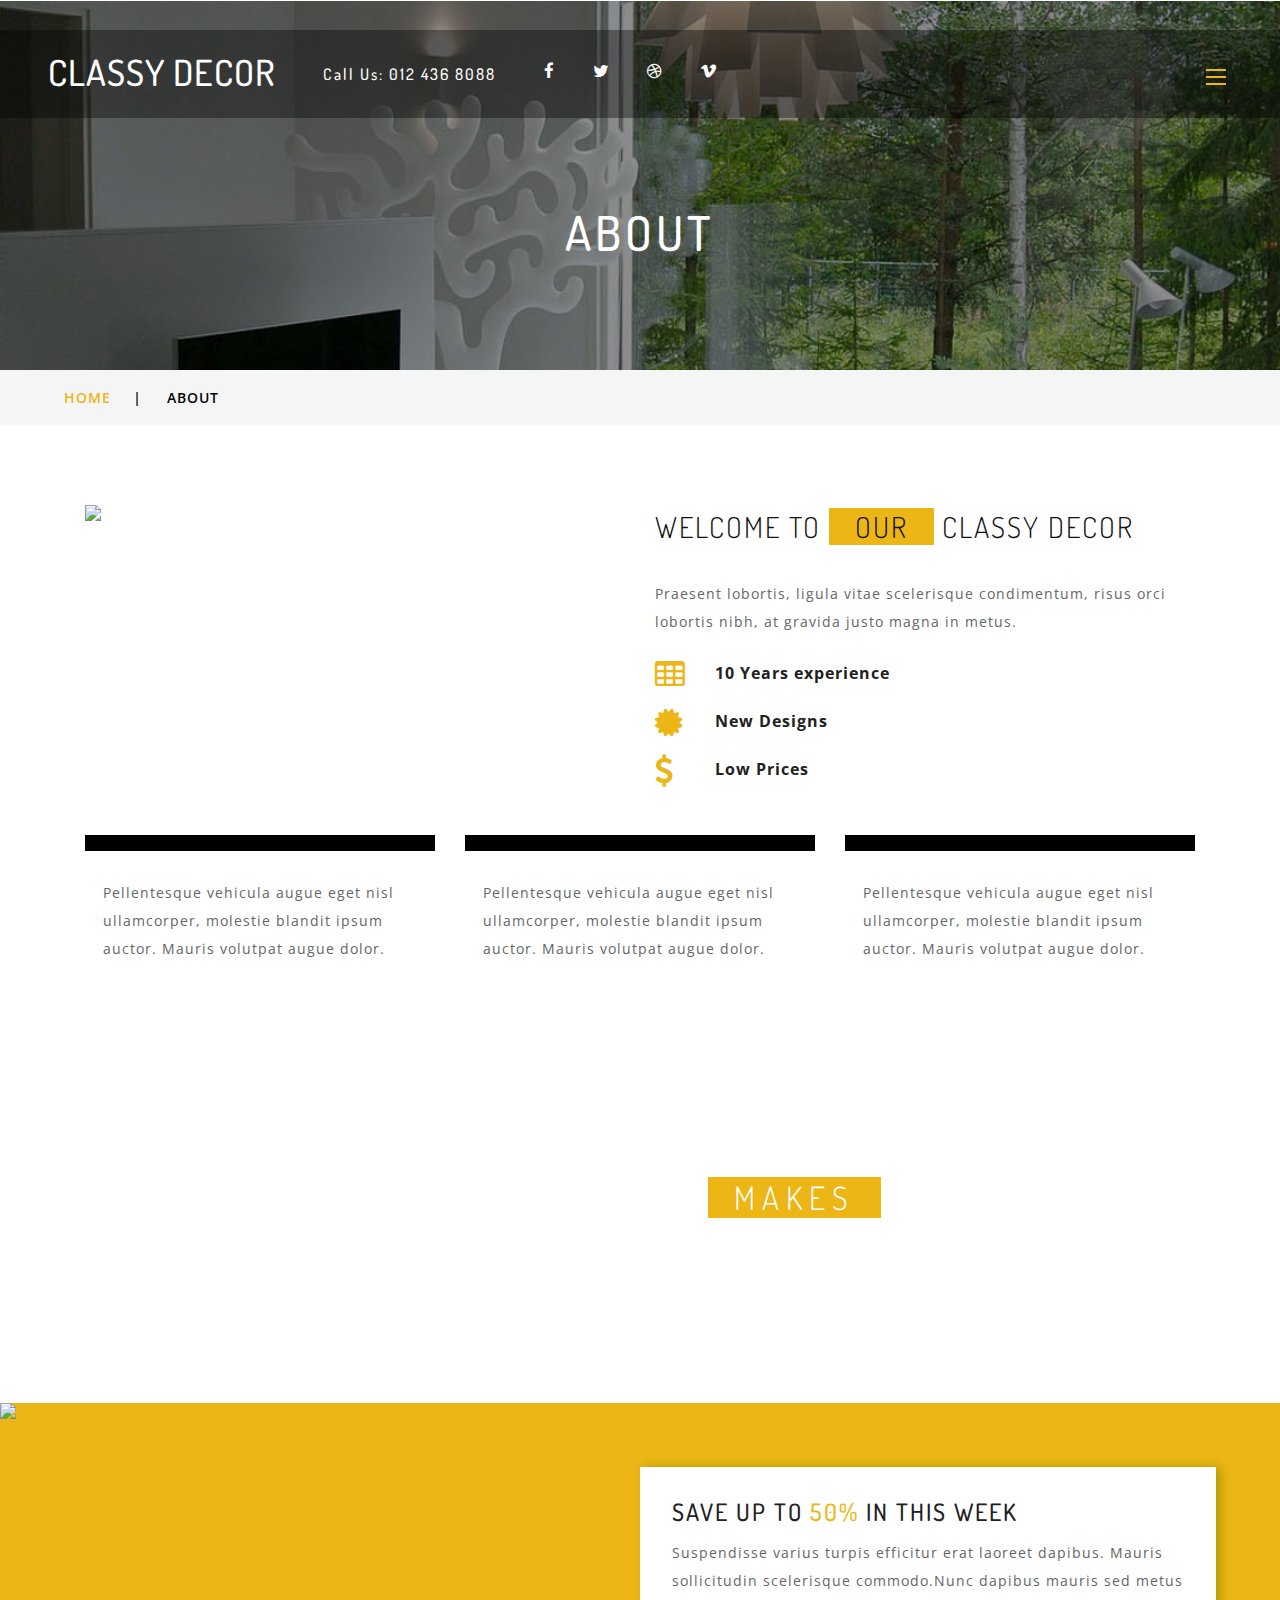
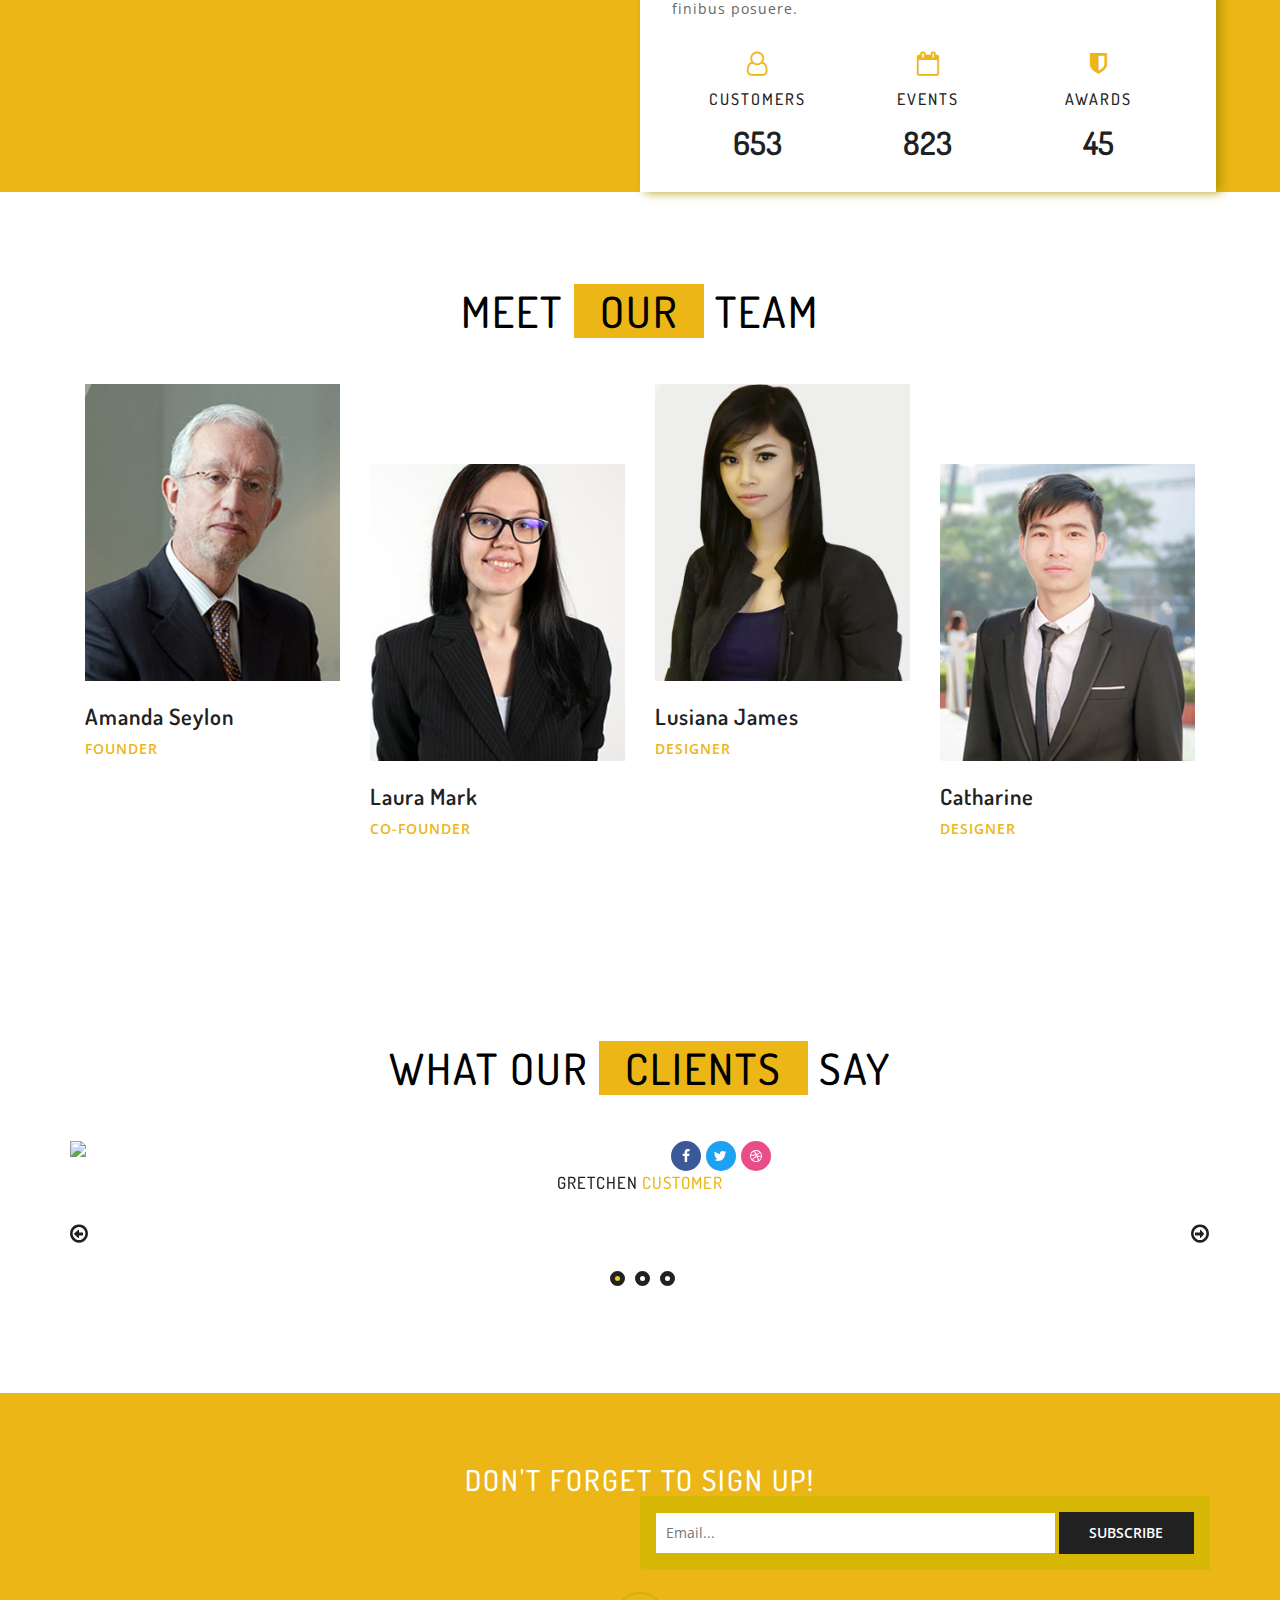
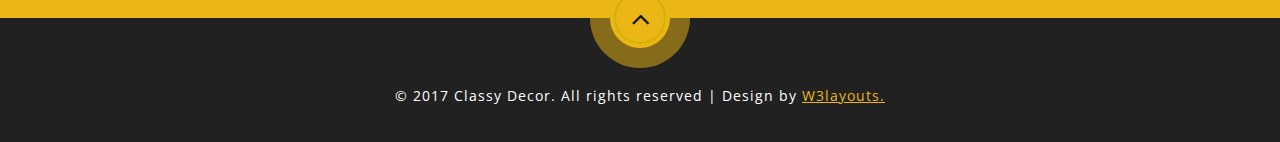
==== about.html @ 3fbf0d63 "Initial commit" ====
<!--
author: W3layouts
author URL: http://w3layouts.com
License: Creative Commons Attribution 3.0 Unported
License URL: http://creativecommons.org/licenses/by/3.0/
-->
<!DOCTYPE html>
<html lang="en">

<head>
	<title>Classy Decor an Interior Category Bootstrap Responsive Website Template | About :: w3layouts</title>
	<!-- custom-theme -->
	<meta name="viewport" content="width=device-width, initial-scale=1">
	<meta http-equiv="Content-Type" content="text/html; charset=utf-8" />
	<meta name="keywords" content="Classy Decor Responsive web template, Bootstrap Web Templates, Flat Web Templates, Android Compatible web template, 
Smartphone Compatible web template, free webdesigns for Nokia, Samsung, LG, SonyEricsson, Motorola web design" />
	<script type="application/x-javascript">
		addEventListener("load", function () {
			setTimeout(hideURLbar, 0);
		}, false);

		function hideURLbar() {
			window.scrollTo(0, 1);
		}
	</script>
	<!-- //custom-theme -->
	<link href="css/bootstrap.css" rel="stylesheet" type="text/css" media="all" />
	<link rel="stylesheet" href="css/flexslider.css" type="text/css" media="screen" property="" />
	<link href="css/style.css" rel="stylesheet" type="text/css" media="all" />
	<!-- font-awesome-icons -->
	<link href="css/font-awesome.css" rel="stylesheet">
	<!-- //font-awesome-icons -->
	<link href="//fonts.googleapis.com/css?family=Dosis:300,400,500,600,700" rel="stylesheet">
	<link href="//fonts.googleapis.com/css?family=Open+Sans:300,300i,400,400i,600,600i,700,700i,800,800i&amp;subset=cyrillic,cyrillic-ext,greek,greek-ext,latin-ext,vietnamese"
	    rel="stylesheet">
</head>

<body>
	<!-- banner -->
	<div id="home" class="w3ls-banner">
		<!-- header -->
		<div class="header-w3l inner">
			<div class="header">
				<div class="agileits_w3layouts_logo">
					<h1><a href="index.html">Classy Decor</a></h1>
				</div>
				<div class="w3_agileits_header_text">
					<h3>Call Us: 012 436 8088</h3>
				</div>
				<div class="agileinfo_social_icons">
					<ul class="agileits_social_list">
						<li><a href="#" class="w3_agile_facebook"><i class="fa fa-facebook" aria-hidden="true"></i></a></li>
						<li><a href="#" class="agile_twitter"><i class="fa fa-twitter" aria-hidden="true"></i></a></li>
						<li><a href="#" class="w3_agile_dribble"><i class="fa fa-dribbble" aria-hidden="true"></i></a></li>
						<li><a href="#" class="w3_agile_vimeo"><i class="fa fa-vimeo" aria-hidden="true"></i></a></li>
					</ul>
				</div>
				<div class="clearfix"> </div>
			</div>
			<!-- Nav -->
			<div class=" w3_agile_menu">
				<div class="agileits_w3layouts_nav">
					<div id="toggle_m_nav">
						<div id="m_nav_menu" class="m_nav">
							<div class="m_nav_ham w3_agileits_ham" id="m_ham_1"></div>
							<div class="m_nav_ham" id="m_ham_2"></div>
							<div class="m_nav_ham" id="m_ham_3"></div>
						</div>
					</div>
					<div id="m_nav_container" class="m_nav wthree_bg">
						<nav class="menu menu--sebastian">
							<ul id="m_nav_list" class="m_nav menu__list">
								<li class="m_nav_item" id="m_nav_item_1"> <a href="index.html" class="link link--kumya"><i class="fa fa-home" aria-hidden="true"></i><span data-letters="Home">Home</span></a></li>
								<li class="m_nav_item active" id="moble_nav_item_3"> <a href="about.html" class="link link--kumya"><i class="fa fa-info-circle" aria-hidden="true"></i><span data-letters="About">About</span></a></li>
								<li class="m_nav_item" id="moble_nav_item_4"> <a href="gallery.html" class="link link--kumya"><i class="fa fa-picture-o" aria-hidden="true"></i><span data-letters="Gallery">Gallery</span></a></li>
								<li class="m_nav_item dropdown" id="moble_nav_item_2">
									<a href="#" class="dropdown-toggle link link--kumya" data-toggle="dropdown"><i class="fa fa-cog" aria-hidden="true"></i><span data-letters="Pages">Pages </span> <b class="fa fa-caret-down"></b> </a>

									<ul class="dropdown-menu agile_short_dropdown">
										<li><a href="icons.html">Web Icons</a></li>
										<li><a href="typography.html">Typography</a></li>
									</ul>
								</li>

								<li class="m_nav_item" id="moble_nav_item_6"> <a href="contact.html" class="link link--kumya"><i class="fa fa-envelope-o" aria-hidden="true"></i><span data-letters="Contact">Contact</span></a></li>
							</ul>
						</nav>

					</div>
				</div>
			</div>
			<div class="clearfix"> </div>
			<!-- //Nav -->
		</div>
		<!-- /banner -->
		<div class="banner-inner_agile">
			<h2>About</h2>
		</div>
		<!-- //banner -->
	</div>
	<!-- //header -->
	<!--/w3_short-->
	<div class="services-breadcrumb">
		<div class="agile_inner_breadcrumb">

			<ul class="w3_short">
				<li><a href="index.html">Home</a><i>|</i></li>
				<li>About</li>
			</ul>
		</div>
	</div>
	<!--//w3_short-->
	<!-- banner-bottom -->
	<div id="about" class="banner-bottom">
		<div class="container">
			<div class="w3ls_banner_bottom_grid1">
				<div class="col-md-6 w3l_banner_bottom_left">
					<img src="images/1.jpg" alt=" " class="img-responsive" />
				</div>
				<div class="col-md-6 w3l_banner_bottom_right">
					<div class="agileits_w3layouts_heding two">
						<h3>welcome to <span>Our</span> Classy Decor</h3>

					</div>
					<p>Praesent lobortis, ligula vitae scelerisque condimentum, risus orci lobortis nibh, at gravida justo magna in metus.</p>
					<ul>
						<li><i class="fa fa-table" aria-hidden="true"></i>10 Years experience</li>
						<li><i class="fa fa-certificate" aria-hidden="true"></i>New Designs</li>
						<li><i class="fa fa-usd" aria-hidden="true"></i>Low Prices</li>
					</ul>
				</div>
				<div class="clearfix"> </div>
			</div>
			<div class="agileits_banner_bottom_grid_three">
				<div class="col-md-4 agileinfo_banner_bottom_grid_three_left">
					<div class="wthree_banner_bottom_grid_three_left1 grid">
						<figure class="effect-roxy">
							<img src="images/2.jpg" alt=" " class="img-responsive" />
							<figcaption>
								<h3>Classy <span>Decor</span></h3>
								<p>Vestibulum pulvinar lobortis lorem lectus pretium non.</p>
							</figcaption>
						</figure>
					</div>
					<p class="w3_agileits_para">Pellentesque vehicula augue eget nisl ullamcorper, molestie blandit ipsum auctor. Mauris volutpat augue dolor.</p>
				</div>
				<div class="col-md-4 agileinfo_banner_bottom_grid_three_left">
					<div class="wthree_banner_bottom_grid_three_left1 grid">
						<figure class="effect-roxy">
							<img src="images/3.jpg" alt=" " class="img-responsive" />
							<figcaption>
								<h3>Classy <span>Decor</span></h3>
								<p>Vestibulum pulvinar lobortis lorem lectus pretium non.</p>
							</figcaption>
						</figure>
					</div>
					<p class="w3_agileits_para">Pellentesque vehicula augue eget nisl ullamcorper, molestie blandit ipsum auctor. Mauris volutpat augue dolor.</p>
				</div>
				<div class="col-md-4 agileinfo_banner_bottom_grid_three_left">
					<div class="wthree_banner_bottom_grid_three_left1 grid">
						<figure class="effect-roxy">
							<img src="images/4.jpg" alt=" " class="img-responsive" />
							<figcaption>
								<h3>Classy <span>Decor</span></h3>
								<p>Vestibulum pulvinar lobortis lorem lectus pretium non.</p>
							</figcaption>
						</figure>
					</div>
					<p class="w3_agileits_para">Pellentesque vehicula augue eget nisl ullamcorper, molestie blandit ipsum auctor. Mauris volutpat augue dolor.</p>
				</div>
				<div class="clearfix"> </div>
			</div>
		</div>
	</div>
	<!-- //banner-bottom -->
	<!-- /meddile_agile_section -->
	<div class="meddile_agile_section">
		<div class="container">
			<div class="agileits_w3layouts_heding three">
				<h3>Interior Re modeling to <span>Makes</span>your life easier</h3>
			</div>
		</div>
	</div>
	<!-- //meddile_agile_section -->
	<!-- schedule-bottom -->
	<div class="schedule-bottom">
		<div class="col-md-6 agileinfo_schedule_bottom_left">
			<img src="images/16.jpg" alt=" " class="img-responsive" />
		</div>
		<div class="col-md-6 agileits_schedule_bottom_right">
			<div class="w3ls_schedule_bottom_right_grid">
				<h3>Save up to <span>50%</span> in this week</h3>
				<p>Suspendisse varius turpis efficitur erat laoreet dapibus. Mauris sollicitudin scelerisque commodo.Nunc dapibus mauris
					sed metus finibus posuere.</p>
				<div class="col-md-4 w3l_schedule_bottom_right_grid1">
					<i class="fa fa-user-o" aria-hidden="true"></i>
					<h4>Customers</h4>
					<h5 class="counter">653</h5>
				</div>
				<div class="col-md-4 w3l_schedule_bottom_right_grid1">
					<i class="fa fa-calendar-o" aria-hidden="true"></i>
					<h4>Events</h4>
					<h5 class="counter">823</h5>
				</div>
				<div class="col-md-4 w3l_schedule_bottom_right_grid1">
					<i class="fa fa-shield" aria-hidden="true"></i>
					<h4>Awards</h4>
					<h5 class="counter">45</h5>
				</div>
				<div class="clearfix"> </div>
			</div>
		</div>
		<div class="clearfix"> </div>
	</div>
	<!-- //schedule-bottom -->
	<!-- team -->
	<div id="team" class="team">
		<div class="container">
			<div class="agileits_w3layouts_heding">
				<h3>Meet <span>Our</span> team</h3>

			</div>
			<div class="w3_agile_team_grids">
				<div class="col-md-3 w3_agile_team_grid">
					<div class="hover14 column">
						<figure><img src="images/6.jpg" alt=" " class="img-responsive" /></figure>
					</div>
					<h3>Amanda Seylon</h3>
					<p>Founder</p>
				</div>
				<div class="col-md-3 w3_agile_team_grid">
					<div class="hover14 column">
						<figure><img src="images/7.jpg" alt=" " class="img-responsive" /></figure>
					</div>
					<h3>Laura Mark</h3>
					<p>Co-Founder</p>
				</div>
				<div class="col-md-3 w3_agile_team_grid">
					<div class="hover14 column">
						<figure><img src="images/8.jpg" alt=" " class="img-responsive" /></figure>
					</div>
					<h3>Lusiana James</h3>
					<p>Designer</p>
				</div>
				<div class="col-md-3 w3_agile_team_grid">
					<div class="hover14 column">
						<figure><img src="images/9.jpg" alt=" " class="img-responsive" /></figure>
					</div>
					<h3>Catharine</h3>
					<p>Designer</p>
				</div>
				<div class="clearfix"> </div>
			</div>
		</div>
	</div>
	<!-- team -->
	<!-- testimonials -->
	<div id="testimonials" class="testimonials">
		<div class="container">
			<div class="agileits_w3layouts_heding">
				<h3>What Our <span>Clients</span> Say</h3>

			</div>
			<div class="w3_agile_team_grids">
				<section class="slider">
					<div class="flexslider">
						<ul class="slides">
							<li>
								<div class="agile_testimonials_grid">
									<div class="agileits_w3layouts_testimonials_grid">
										<img src="images/2.png" alt=" " class="img-responsive" />
										<div class="wthree_test_social_pos">
											<ul class="w3_agileits_social_list1">
												<li><a href="#" class="w3_agile_facebook1"><i class="fa fa-facebook" aria-hidden="true"></i></a></li>
												<li><a href="#" class="agile_twitter2"><i class="fa fa-twitter" aria-hidden="true"></i></a></li>
												<li><a href="#" class="w3_agile_dribble3"><i class="fa fa-dribbble" aria-hidden="true"></i></a></li>
											</ul>
										</div>
									</div>
									<h3>Gretchen <span>Customer</span></h3>
									<p>Maecenas interdum, metus vitae tincidunt porttitor, magna quam egestas sem, ac scelerisque nisl nibh vel lacus.
										Proin eget gravida odio. Donec ullamcorper est eu accumsan cursus.</p>
								</div>
							</li>
							<li>
								<div class="agile_testimonials_grid">
									<div class="agileits_w3layouts_testimonials_grid">
										<img src="images/4.png" alt=" " class="img-responsive" />
										<div class="wthree_test_social_pos">
											<ul class="w3_agileits_social_list1">
												<li><a href="#" class="w3_agile_facebook1"><i class="fa fa-facebook" aria-hidden="true"></i></a></li>
												<li><a href="#" class="agile_twitter2"><i class="fa fa-twitter" aria-hidden="true"></i></a></li>
												<li><a href="#" class="w3_agile_dribble3"><i class="fa fa-dribbble" aria-hidden="true"></i></a></li>
											</ul>
										</div>
									</div>
									<h3>Esmeralda <span>Customer</span></h3>
									<p>Maecenas interdum, metus vitae tincidunt porttitor, magna quam egestas sem, ac scelerisque nisl nibh vel lacus.
										Proin eget gravida odio. Donec ullamcorper est eu accumsan cursus.</p>
								</div>
							</li>
							<li>
								<div class="agile_testimonials_grid">
									<div class="agileits_w3layouts_testimonials_grid">
										<img src="images/3.png" alt=" " class="img-responsive" />
										<div class="wthree_test_social_pos">
											<ul class="w3_agileits_social_list1">
												<li><a href="#" class="w3_agile_facebook1"><i class="fa fa-facebook" aria-hidden="true"></i></a></li>
												<li><a href="#" class="agile_twitter2"><i class="fa fa-twitter" aria-hidden="true"></i></a></li>
												<li><a href="#" class="w3_agile_dribble3"><i class="fa fa-dribbble" aria-hidden="true"></i></a></li>
											</ul>
										</div>
									</div>
									<h3>Anamaria <span>Customer</span></h3>
									<p>Maecenas interdum, metus vitae tincidunt porttitor, magna quam egestas sem, ac scelerisque nisl nibh vel lacus.
										Proin eget gravida odio. Donec ullamcorper est eu accumsan cursus.</p>
								</div>
							</li>
						</ul>
					</div>
				</section>
			</div>
		</div>
	</div>
	<!-- testimonials -->
	<!-- newsletter -->
	<div class="w3layouts_newsletter">
		<div class="container">
			<div class="w3layouts_newsletter_left">
				<h3>DON'T FORGET TO SIGN UP!</h3>
			</div>
			<div class="w3layouts_newsletter_right">
				<form action="#" method="post">
					<input type="email" name="Email" placeholder="Email..." required="">
					<input type="submit" value="Subscribe">
				</form>
			</div>
			<div class="clearfix"> </div>
		</div>
	</div>
	<!-- //newsletter -->
	<!-- footer -->
	<div class="w3_agile_footer">
		<div class="container">
			<p>© 2017 Classy Decor. All rights reserved | Design by <a href="http://w3layouts.com">W3layouts.</a></p>
			<div class="arrow-container animated fadeInDown">
				<a href="#home" class="arrow-2 scroll">
					<i class="fa fa-angle-up"></i>
				</a>
				<div class="arrow-1 animated hinge infinite zoomIn"></div>
			</div>
		</div>
	</div>
	<!-- //footer -->
	<!-- bootstrap-pop-up -->
	<div class="modal video-modal fade" id="myModal" tabindex="-1" role="dialog" aria-labelledby="myModal">
		<div class="modal-dialog" role="document">
			<div class="modal-content">
				<div class="modal-header">
					Classy Decor
					<button type="button" class="close" data-dismiss="modal" aria-label="Close"><span aria-hidden="true">&times;</span></button>
				</div>
				<section>
					<div class="modal-body">
						<div class="col-md-6 w3_modal_body_left">
							<img src="images/16.jpg" alt=" " class="img-responsive" />
						</div>
						<div class="col-md-6 w3_modal_body_right">
							<p>Ut enim ad minima veniam, quis nostrum exercitationem ullam corporis suscipit laboriosam, nisi ut aliquid ex ea commodi
								consequatur.
								<i>" Quis autem vel eum iure reprehenderit qui in ea voluptate velit 
								esse quam nihil molestiae consequatur.</i></p>
						</div>
						<div class="clearfix"> </div>
					</div>
				</section>
			</div>
		</div>
	</div>
	<!-- //bootstrap-pop-up -->
	<!-- portfolio-pop-up -->
	<!-- js -->
	<script type="text/javascript" src="js/jquery-2.1.4.min.js"></script>
	<!-- stats -->
	<script src="js/jquery.waypoints.min.js"></script>
	<script src="js/jquery.countup.js"></script>
	<script>
		$('.counter').countUp();
	</script>
	<!-- //stats -->
	<!-- menu -->
	<script type="text/javascript" src="js/main.js"></script>
	<!-- //menu -->
	<!-- flexSlider -->
	<script defer src="js/jquery.flexslider.js"></script>
	<script type="text/javascript">
		$(window).load(function () {
			$('.flexslider').flexslider({
				animation: "slide",
				start: function (slider) {
					$('body').removeClass('loading');
				}
			});
		});
	</script>
	<!-- //flexSlider -->
	<!-- for bootstrap working -->
	<script src="js/bootstrap.js"></script>
	<!-- //for bootstrap working -->
	<!-- start-smooth-scrolling -->
	<script type="text/javascript">
		jQuery(document).ready(function ($) {
			$(".scroll").click(function (event) {
				event.preventDefault();
				$('html,body').animate({
					scrollTop: $(this.hash).offset().top
				}, 1000);
			});
		});
	</script>
	<!-- start-smooth-scrolling -->
</body>

</html>
---- css/style.css ----
/*--
Author: W3layouts
Author URL: http://w3layouts.com
License: Creative Commons Attribution 3.0 Unported
License URL: http://creativecommons.org/licenses/by/3.0/
--*/
html, body{
    font-size: 100%;
	font-family: 'Open Sans', sans-serif;
	background:#ffffff;
	margin: 0;
}
p,ul li,ol li{
	margin:0;
	font-size:14px;
	letter-spacing:1px;
}
h1,h2,h3,h4,h5,h6{
font-family: 'Dosis', sans-serif;
	margin:0;
}
ul,label{
	margin:0;
	padding:0;
}
body a:hover{
	text-decoration:none;
}
input[type="submit"],input[type="reset"],a{
	-webkit-transition: 0.5s ease-in;
    -moz-transition: 0.5s ease-in;
    -ms-transition: 0.5s ease-in;
    -o-transition: 0.5s ease-in;
    transition:0.5s ease-in;
}
/*-- /header --*/
/*-- menu --*/
#home {
    position: relative;
}
.header-w3l {
    position: absolute;
    z-index: 999;
    width: 100%;
    top: 4%;
    left: 0;
    background: rgba(0, 0, 0, 0.37);
    padding: 1em 0;
}
.header-w3l.inner {
    position: absolute;
    z-index: 999;
    width: 100%;
    top: 8%;
    left: 0;
    background: rgba(0, 0, 0, 0.37);
    padding: 1em 0;
}
.logo {
    height: 1.4em;
    margin-top: -8px;
}
.save_upto .glyphicon{
    font-size: 1.5em;
    color: rgb(236, 182, 22);
}
.m_nav_ham{
    box-sizing: border-box;
    -webkit-transition-duration: 0.3s;
    -moz-transition-duration: 0.3s;
    -ms-transition-duration: 0.3s;
    transition-duration: 0.3s;
}
#m_nav_container {
    width: 100%;
    height: 82px;
    background-color: rgb(236, 182, 22);
    position: fixed;
    display: none;
    top: 35px;
    left: 0;
    text-align: center;
}
.wthree_bg{
	-webkit-transform: translate(0, -100%);
    -ms-transform: translate(0, -100%);
    transform: translate(0, -100%);
    -webkit-transition: all 0.5s cubic-bezier(0.175, 0.885, 0.32, 1.275);
    transition: all 0.5s cubic-bezier(0.175, 0.885, 0.32, 1.275);
}
.wthree_bg.container_open{
    -webkit-transform: translate(0, 0);
    -ms-transform: translate(0, 0);
    transform: translate(0, 0);
}
#m_nav_bar {
    width: 80%;
    margin: auto;
}
#m_nav_list {
    list-style: none;
    margin:1.5em 0 0;
}
.m_nav_item {
	display: inline-block;
    margin: 0 1em;
}
.m_nav_item a {
    text-decoration: none;
    color: #252003 !important;
    text-transform: uppercase;
    font-weight: 600;
	font-size: 14px;
    letter-spacing: 2px;
    padding: 10px 30px;
}
.container_open {
    position: fixed !important;
    display: block;
    height: 120px;
}
#m_nav_menu {
    position: fixed;
    top: 44px;
    z-index: 3;
    cursor: pointer;
    right: 54px;
}
.m_nav_ham {
    width: 20px;
    height: 2px;
    background: rgb(236, 182, 22);
    margin: 5px auto;
}
.m_nav_ham_1_open {
    -webkit-transform: rotate(45deg);
    -moz-transform: rotate(45deg);
    -ms-transform: rotate(45deg);
    transform: rotate(45deg);
    margin-top: 15px;
}
.m_nav_ham_2_open {
    -webkit-transform: rotate(-45deg);
    -moz-transform: rotate(-45deg);
    -ms-transform: rotate(-45deg);
    transform: rotate(-45deg);
    margin-top:-7px;
}
.m_nav_ham_3_open {
    opacity: 0;
}
.button_open {
    background: #fff;
}
.w3_agileits_ham {
    margin-top:1.5em;
}
.w3_agileits_ham.m_nav_ham_1_open {
    margin-top:32px !important;
}
.menu__list li a i{
	padding-right:1em;
}
.link--kumya:hover i, .menu__list .active a i {
    color: #0e0e0e;
}
.link {
	outline: none;
	position: relative;
	display: inline-block;
}
/* Kumya */
.link--kumya {
	overflow: hidden;
    line-height: 1;
}
.link--kumya:hover,.menu__list .active a {
	color:#fff;
}
.link--kumya::after {
	content: '';
	position: absolute;
	height: 100%;
	width: 100%;
	top: 0;
	right: 0;
	z-index: -1;
	background: #ffffff;
	-webkit-transform: translate3d(101%,0,0);
	transform: translate3d(101%,0,0);
	-webkit-transition: -webkit-transform 0.5s;
	transition: transform 0.5s;
	-webkit-transition-timing-function: cubic-bezier(0.7,0,0.3,1);
	transition-timing-function: cubic-bezier(0.7,0,0.3,1);
}
.link--kumya:hover::after,.menu__list .active a::after {
	-webkit-transform: translate3d(0,0,0);
	transform: translate3d(0,0,0);
}
.link--kumya span {
	display: inline-block;
    position: relative;
}
.link--kumya span::before {
	content: attr(data-letters);
	position: absolute;
	color: #212121;
	left:0px;
	overflow: hidden;
	white-space: nowrap;
	width: 0%;
	-webkit-transition: width 0.5s;
	transition: width 0.5s;
	-webkit-transition-timing-function: cubic-bezier(0.7,0,0.3,1);
	transition-timing-function: cubic-bezier(0.7,0,0.3,1);
}
.link--kumya:hover span::before,.menu__list .active a span::before {
	width: 100%;
}
ul.dropdown-menu {
    background: #31bdfd !important;
    box-shadow: 0 0 0;
    border: none;
    top: 3em;
    left: 0 !important;
    min-width: 143px;
    text-align: center;
    right: 0 !important;
    padding: 1em 0 !important;
}
.agile_short_dropdown {
    border-radius: 0;
    background: #ffffff;
    text-align: center;
	padding:0;
	border: none;
}
.agile_short_dropdown li a{
	text-transform:uppercase;
	color:#212121!important;
	font-size:13px;
	font-weight:600;
	padding: .8em 0;
}
.agile_short_dropdown > li > a:hover{
    color: #0a0a0a;
    text-decoration: none;
    background-color: #ffffff;
}
/*-- //menu --*/
h1 {
    float: left;
}
.agileinfo_social_icons, .w3_agileits_header_text, .agileits_w3layouts_logo {
    display: inline-block;
    float: left;
    padding-left: 4em;
}
.w3_agileits_header_text h3 {
    color: #fff;
    line-height: 3.5;
    font-size: 1em;
    letter-spacing: 2px;
}
.agileits_social_list li{
	display:inline-block;
}
.agileits_social_list li a {
    color: #fff;
    text-align: center;
    display: inline-block;
    font-size: 1em;
    padding-right: 2em;
}
.agileits_social_list li a i{
	line-height:3;
}
.agileits_social_list li a i{
	color:#fff;
	-webkit-transition: 0.5s all;
	-moz-transition: 0.5s all;
	-o-transition: 0.5s all;
	-ms-transition: 0.5s all;
	transition: 0.5s all;
}
a.w3_agile_facebook i:hover{
	color:#3b5998;
	-webkit-transition: 0.5s all;
	-moz-transition: 0.5s all;
	-o-transition: 0.5s all;
	-ms-transition: 0.5s all;
	transition: 0.5s all;
}
a.agile_twitter i:hover{
	color:#1da1f2;
	-webkit-transition: 0.5s all;
	-moz-transition: 0.5s all;
	-o-transition: 0.5s all;
	-ms-transition: 0.5s all;
	transition: 0.5s all;
}
a.w3_agile_dribble i:hover{
	color:#ea4c89;
	-webkit-transition: 0.5s all;
	-moz-transition: 0.5s all;
	-o-transition: 0.5s all;
	-ms-transition: 0.5s all;
	transition: 0.5s all;
}
a.w3_agile_vimeo i:hover{
	color:#1ab7ea;
	-webkit-transition: 0.5s all;
	-moz-transition: 0.5s all;
	-o-transition: 0.5s all;
	-ms-transition: 0.5s all;
	transition: 0.5s all;
}
.agileits_w3layouts_logo h1 a {
    font-size: 1em;
    display: block;
    color: #fff;
    text-decoration: none;
    letter-spacing: 1px;
    text-transform: uppercase;
    margin-top: 7px;
}
/*-- //header --*/
/*-- banner --*/
/*-- banner-text --*/ 
.header-w3layouts{
    position: absolute;
    top: 0;
    z-index: 99;
    text-align: center;
    left: 0;
    width: 100%;
}
.agileits_w3layouts_more{
	position:relative;
}
.agileits_w3layouts_more a{
	    font-size: 17px;
    color: #fff;
    text-decoration: none;
    text-transform: uppercase;
    letter-spacing: 4px;
    position: relative;
}
.agileits_w3layouts_more a:focus{
	outline:none;
}
.agileits_w3layouts_more a:hover{
	color:#fff;
}
.agileits_w3layouts_more a:before,.agileits_w3layouts_more a:after{
	content: '';
    background: #fff;
    width: 85%;
    height: 2px;
    position: absolute;
    left: 105%;
    top: 46%;
}
.agileits_w3layouts_more a:after{
	-webkit-transition-delay: 0.4s;
    transition-delay: 0.4s;
	    -webkit-transform: scale3d(0, 1, 1);
    transform: scale3d(0, 1, 1);
    -webkit-transform-origin: center left;
    transform-origin: center left;
    -webkit-transition: transform 0.4s cubic-bezier(0.22, 0.61, 0.36, 1);
    transition: transform 0.4s cubic-bezier(0.22, 0.61, 0.36, 1);
}
.agileits_w3layouts_more a:hover::before, .agileits_w3layouts_more a:hover::after {
    -webkit-transform: scale3d(1, 1, 1);
    transform: scale3d(1, 1, 1);
    -webkit-transition-delay: 0s;
    transition-delay: 0s;
}
.agileits_w3layouts_more a::after {
    background:rgb(236, 182, 22);
}
/*-- //banner-text --*/
/*-- banner-top --*/
.w3layouts-banner-top{
    background: url(../images/banner1.jpg) no-repeat 0px 0px;
    background-size: cover;	
	-webkit-background-size: cover;	
	-moz-background-size: cover;
	-o-background-size: cover;		
	-moz-background-size: cover;
	min-height:780px;
}
.w3layouts-banner-top1{
	background: url(../images/banner2.jpg) no-repeat 0px 0px;
    background-size: cover;	
	-webkit-background-size: cover;	
	-moz-background-size: cover;
	-o-background-size: cover;		
	-moz-background-size: cover;
	min-height:780px;
}
.w3layouts-banner-top2{
	background: url(../images/banner3.jpg) no-repeat 0px 0px;
    background-size: cover;	
	-webkit-background-size: cover;	
	-moz-background-size: cover;
	-o-background-size: cover;		
	-moz-background-size: cover;	
	min-height:780px;
}
.w3layouts-banner-top3{
	background: url(../images/banner4.jpg) no-repeat 0px 0px;
    background-size: cover;	
	-webkit-background-size: cover;	
	-moz-background-size: cover;
	-o-background-size: cover;		
	-moz-background-size: cover;	
	min-height:780px;
}
/*-- //banner-top --*/ 
/*--slider--*/
#slider2,
#slider3 {
  box-shadow: none;
  -moz-box-shadow: none;
  -webkit-box-shadow: none;
  margin: 0 auto;
}
.rslides_tabs li:first-child {
  margin-left: 0;
}
.rslides_tabs .rslides_here a {
  background: rgba(255,255,255,.1);
  color: #fff;
  font-weight: bold;
}
.events {
  list-style: none;
}
.callbacks_container {
  position: relative;
  float: left;
  width: 100%;
}
.callbacks {
  position: relative;
  list-style: none;
  overflow: hidden;
  width: 100%;
  padding: 0;
  margin: 0;
}
.callbacks li {
  position: absolute;
  width: 100%;
}
.callbacks img {
  position: relative;
  z-index: 1;
  height: auto;
  border: 0;
}
.callbacks .caption {
	display: block;
	position: absolute;
	z-index: 2;
	font-size: 20px;
	text-shadow: none;
	color: #fff;
	left: 0;
	right: 0;
	padding: 10px 20px;
	margin: 0;
	max-width: none;
	top: 10%;
	text-align: center;
}

.callbacks_nav {
    position: absolute;
    -webkit-tap-highlight-color: rgba(0,0,0,0);
    top:55%;
    left: 40px;
    opacity: 0.7;
    z-index: 3;
    text-indent: -9999px;
    overflow: hidden;
    text-decoration: none;
    height: 34px;
    width: 34px;
    background: url(../images/left.png) no-repeat 0px 0px;
}
.callbacks_nav.next {
    left: auto;
    background: url(../images/right.png) no-repeat 0px 0px;
    right: -62px;
}
.callbacks_nav.prev {
    left: auto;
    background: url(../images/left.png) no-repeat 0px 0px;
    left: -58px;
}
#slider3-pager a {
  display: inline-block;
}
#slider3-pager span{
  float: left;
}
#slider3-pager span{
	width:100px;
	height:15px;
	background:#fff;
	display:inline-block;
	border-radius:30em;
	opacity:0.6;
}
#slider3-pager .rslides_here a {
  background: #FFF;
  border-radius:30em;
  opacity:1;
}
#slider3-pager a {
  padding: 0;
}
#slider3-pager li{
	display:inline-block;
}
.rslides {
  position: relative;
  list-style: none;
  overflow: hidden;
  width: 100%;
  padding: 0;
}
.rslides li {
  -webkit-backface-visibility: hidden;
  position: absolute;
  display:none;
  width: 100%;
  left: 0;
  top: 0;
}
.rslides li{
  position: relative;
  display:block;
  float: left;
}
.rslides img {
  height: auto;
  border: 0;
  }
.callbacks_tabs {
    list-style: none;
    position: absolute;
    top: 44%;
    right: 4%;
    padding: 0;
    margin: 0;
    display: block;
    z-index: 99;
}
.slider-top span{
	font-weight:600;
}
.callbacks_tabs li {
    display: block;
    margin: 5px 0px;
}
/*----*/
.callbacks_tabs a{
 visibility: hidden;
}
.callbacks_tabs a:after {
    content: "\f111";
    font-size: 0;
    font-family: FontAwesome;
    visibility: visible;
    display: block;
    height:12px;
    width:12px;
    display: inline-block;
    background: #ffffff;
    border-radius: 50%;
    -webkit-border-radius: 50%;
    -o-border-radius: 50%;
    -moz-border-radius: 50%;
    -ms-border-radius: 50%;
}
.callbacks_here a:after{
       background: rgb(236, 182, 22);
}
/*-- //slider --*/
.w3_agile_logo h1 a{
	font-size: 1em;
    color: #212121;
    text-decoration: none;
    text-transform: uppercase;
}
.w3_agile_logo h1 a span {
    padding: 0em .5em;
    border: 2px solid rgb(236, 182, 22);
    display: inline-block;
    color: rgb(236, 182, 22);
}
.agileits-banner-info h3 {
    color: #fff;
    font-size: 3em;
    width:75%;
    line-height: 60px;
    margin: 0.1em 0 0.2em 0;
    letter-spacing:8px;
    text-transform: uppercase;
    font-weight: 300;
    text-shadow: 1px 1px 2px rgb(12, 12, 12);
    -webkit-text-shadow: 1px 1px 2px rgb(12, 12, 12);
    -o-text-shadow: 1px 1px 2px rgb(12, 12, 12);
    -moz-text-shadow: 1px 1px 2px rgb(12, 12, 12);
}
.agileits-banner-info h3 span{
	background:rgb(236, 182, 22);
    padding: 0 15px;
	color:#000;
}
.agileits-banner-info {
    text-align: left;
    padding:23em 5em 0 5em;
    width: 80%;
}
.agileits-banner-info p {
    color: #fff;
    font-size: 1.2em;
    letter-spacing:5px;
    font-weight: 600;
    text-align: left;
	margin: 2em auto;
}
.agileits-banner-info a {
    color: #fff;
    text-decoration: none;
    padding: 6px 20px;
    letter-spacing: 1px;
    font-size: 14px;
    margin: 1em 1em 0 0em;
    background: rgba(255, 255, 255, 0.17);
    display: inline-block;
    border: 2px solid transparent;
    font-weight: bold;
}
.agileits-banner-info a:hover {
    border: 2px solid #fff;
    color: rgb(236, 182, 22);
    background: rgba(255, 255, 255, 0.28);
}
.agileits-banner-info a i{
    color: rgb(236, 182, 22);
    padding-left:10px;
}
.agileits_w3layouts_more{
	position:relative;
}
.agileits_w3layouts_more a{
	    font-size: 17px;
    color: #fff;
    text-decoration: none;
    text-transform: uppercase;
    letter-spacing: 4px;
    position: relative;
}
.header-w3ls {
    background: rgba(63, 81, 181, 0);
    padding: 2em 2em;
    position: absolute;
    width: 100%;
    z-index: 999;
}
button#trigger-overlay {
    background: transparent;
    border: none;
    outline: none;
    float: left;
    margin-top: 2.5px;
}
button#trigger-overlay i {
    color: #fff;
    font-size: 30px;
    padding: 11px;
    background: #0c2149;
}
/*-- //banner-text --*/
.agileits_w3layouts_call_mail ul li{
	color:#212121;
	font-weight:600;
	display:inline-block;
}
.agileits_w3layouts_call_mail ul li:first-child{
	margin-right:3em;
}
.agileits_w3layouts_call_mail ul li i{
	padding-right:1em;
}
.agileits_w3layouts_call_mail ul li a{
	color:#212121;
	text-decoration:none;
}
.agileits_w3layouts_call_mail ul li a{
	color:#212121;
}
.agileits_w3layouts_call_mail ul li a:hover{
	color:rgb(236, 182, 22);
}
.agileits_social_list li a{
    color: #212121;
    text-align: center;
    display: inline-block;
    font-size: 1.2em;
}
a.w3_agile_facebook:hover{
	color:#3b5998;
}
a.agile_twitter:hover{
	color:#1da1f2;
}
a.w3_agile_dribble:hover{
	color:#ea4c89;
}
a.w3_agile_vimeo:hover{
	color:#1ab7ea;
}
.w3_agileits_banner_social_icons_pos{
	position:absolute;
	bottom:25%;
	right:15.3%;
}
.w3_agileits_banner_social_icons_pos ul li{
	display:block;
    margin-top: 2em;
	position:relative;
}
.w3_agileits_banner_social_icons_pos ul li:nth-child(1):before,.w3_agileits_banner_social_icons_pos ul li:last-child:after{
	content: '';
    background: #212121;
    height: 55px;
    width: 2px;
    position: absolute;
    bottom: 190%;
    right: 45%;
}
.w3_agileits_banner_social_icons_pos ul li:nth-child(1):before{
    bottom: 190%;
}
.w3_agileits_banner_social_icons_pos ul li:last-child:after{
    top: 190%;
}
/*-- Nav style -- */
.cd-stretchy-nav {
    position: fixed;
    z-index: 2;
    top: 37px;
    right: 14%; 
	pointer-events: none;
}
.cd-stretchy-nav .stretchy-nav-bg {
	/* this is the stretching navigation background */
	position: absolute;
	z-index: 1;
	top: 0;
	right: 0;
	width: 55px;
	height: 55px;
	border-radius: 30px;
	background:rgb(236, 182, 22);
	-webkit-box-shadow: 0 1px 4px rgba(0, 0, 0, 0.2);
	-moz-box-shadow: 0 1px 4px rgba(0, 0, 0, 0.2);
	-o-box-shadow: 0 1px 4px rgba(0, 0, 0, 0.2);
	-ms-box-shadow: 0 1px 4px rgba(0, 0, 0, 0.2);
	box-shadow: 0 1px 4px rgba(0, 0, 0, 0.2);
	-webkit-transition: height 0.2s, box-shadow 0.2s;
	-moz-transition: height 0.2s, box-shadow 0.2s; 
	-o-transition: height 0.2s, box-shadow 0.2s;
	-ms-transition: height 0.2s, box-shadow 0.2s;
	transition: height 0.2s, box-shadow 0.2s;
}
.cd-stretchy-nav.nav-is-visible {
	pointer-events: auto;
}
.cd-stretchy-nav.nav-is-visible .stretchy-nav-bg {
	height: 100%;
	-webkit-box-shadow: 0 6px 30px rgba(0, 0, 0, 0.2);
	-moz-box-shadow: 0 6px 30px rgba(0, 0, 0, 0.2);
	-ms-box-shadow: 0 6px 30px rgba(0, 0, 0, 0.2);
	-o-box-shadow: 0 6px 30px rgba(0, 0, 0, 0.2);
	box-shadow: 0 6px 30px rgba(0, 0, 0, 0.2);
} 
.cd-nav-trigger {
	position: absolute;
	z-index: 3;
	top: 0;
	right: 0;
	height: 55px;
	width: 55px;
	-webkit-border-radius: 50%;
	-moz-border-radius: 50%;
	-o-border-radius: 50%;
	-ms-border-radius: 50%;
	border-radius: 50%;
	/* replace text with image */
	overflow: hidden;
	white-space: nowrap;
	color: transparent !important;
	pointer-events: auto;
}
.cd-nav-trigger span, .cd-nav-trigger span::after, .cd-nav-trigger span::before {
    position: absolute;
    width: 23px;
    height: 2px;
    background-color: #ffffff;
}
.cd-nav-trigger span {
	/* middle line of the hamburger icon */
	left: 50%;
	top: 50%;
	bottom: auto;
	right: auto;
	-webkit-transform: translateX(-50%) translateY(-50%);
	-moz-transform: translateX(-50%) translateY(-50%);
	-ms-transform: translateX(-50%) translateY(-50%);
	-o-transform: translateX(-50%) translateY(-50%);
	transform: translateX(-50%) translateY(-50%);
	-webkit-transition: background-color 0.2s;
	-moz-transition: background-color 0.2s;
	transition: background-color 0.2s;
}
.cd-nav-trigger span::after, .cd-nav-trigger span::before {
	/* top and bottom lines of the hamburger icon */
	content: '';
	top: 0;
	left: 0;
	-webkit-backface-visibility: hidden;
	backface-visibility: hidden;
	-webkit-transition: -webkit-transform 0.2s;
	-moz-transition: -moz-transform 0.2s;
	transition: transform 0.2s;
}
.cd-nav-trigger span::before {
	-webkit-transform: translateY(-7px);
	-moz-transform: translateY(-7px);
	-ms-transform: translateY(-7px);
	-o-transform: translateY(-7px);
	transform: translateY(-7px);
}
.cd-nav-trigger span::after {
	-webkit-transform: translateY(7px);
	-moz-transform: translateY(7px);
	-ms-transform: translateY(7px);
	-o-transform: translateY(7px);
	transform: translateY(7px);
}
.no-touch .cd-nav-trigger:hover ~ .stretchy-nav-bg {
	-webkit-box-shadow: 0 6px 30px rgba(0, 0, 0, 0.2);
	-moz-box-shadow: 0 6px 30px rgba(0, 0, 0, 0.2);
	-o-box-shadow: 0 6px 30px rgba(0, 0, 0, 0.2);
	-ms-box-shadow: 0 6px 30px rgba(0, 0, 0, 0.2);
	box-shadow: 0 6px 30px rgba(0, 0, 0, 0.2);
}
.nav-is-visible .cd-nav-trigger span {
	background-color: transparent;
}
.nav-is-visible .cd-nav-trigger span::before {
	-webkit-transform: rotate(-45deg);
	-moz-transform: rotate(-45deg);
	-ms-transform: rotate(-45deg);
	-o-transform: rotate(-45deg);
	transform: rotate(-45deg);
}
.nav-is-visible .cd-nav-trigger span::after {
	-webkit-transform: rotate(45deg);
	-moz-transform: rotate(45deg);
	-ms-transform: rotate(45deg);
	-o-transform: rotate(45deg);
	transform: rotate(45deg);
}

.cd-stretchy-nav ul {
	position: relative;
	z-index: 2;
	padding: 60px 0 10px; 
	visibility: hidden;
	-webkit-transition: visibility 0.3s;
	-moz-transition: visibility 0.3s;
	transition: visibility 0.3s;
	text-align: right;
}
.cd-stretchy-nav ul li {
    display: block;
}
.cd-stretchy-nav ul a {
    position: relative;
    display: block;
    width: 55px;
    height: 40px;
    padding: 0;
    color: rgba(255, 255, 255, 0.7); 
    -webkit-transition: color 0.2s;
    -moz-transition: color 0.2s;
    transition: color 0.2s;
    text-align: left; 
}
.cd-stretchy-nav ul a::after {
    content: "\f015";
    position: absolute;
    right: 19px;
    top: 50%;
    -webkit-transform: translateY(-50%) scale(0);
    -moz-transform: translateY(-50%) scale(0);
    -ms-transform: translateY(-50%) scale(0);
    -o-transform: translateY(-50%) scale(0);
    transform: translateY(-50%) scale(0);
    opacity: .6;
    font: 14px/1 FontAwesome;
    font-size:1.2em;
} 
.cd-stretchy-nav ul li:nth-of-type(2) a::after {
    content: "\f05a";
}
.cd-stretchy-nav ul li:nth-of-type(3) a::after {
	content: "\f0c0";
}
.cd-stretchy-nav ul li:nth-of-type(4) a::after {
    content: "\f03e";
	font-size:1.1em;
}
.cd-stretchy-nav ul li:nth-of-type(5) a::after {
	content: "\f009";
}
.cd-stretchy-nav ul li:nth-of-type(6) a::after {
    content: "\f1ea";
    font-size:1.1em;
}
.cd-stretchy-nav ul li:nth-of-type(7) a::after {
    content: "\f003";
} 
.cd-stretchy-nav.edit-content ul span {
    position: absolute;
    top: 6px;
    right: 64px;
    height: 30px;
    line-height: 30px;
    padding: 0 1em;
    opacity: 0;
    background-color: rgba(0, 0, 0, 0.55);
    border-radius: 2px;
    text-align: center;
    font-size: 1.1em;
    font-weight: 300;
    font-family:'Montserrat', sans-serif;
}
.cd-stretchy-nav.edit-content ul span::after {
  /* triangle below the tooltip */
  content: '';
  position: absolute;
  left: 100%;
  top: 50%;
  bottom: auto;
  -webkit-transform: translateY(-50%);
  -moz-transform: translateY(-50%);
  -ms-transform: translateY(-50%);
  -o-transform: translateY(-50%);
  transform: translateY(-50%);
  height: 0;
  width: 0;
  border: 4px solid transparent;
  border-left-color: rgba(0, 0, 0, 0.55);
}

.cd-stretchy-nav.edit-content.nav-is-visible ul span {
  /* reset default style */
  -webkit-animation: none;
  -moz-animation: none;
  animation: none;
}
.no-touch .cd-stretchy-nav.edit-content.nav-is-visible ul a:hover span {
  opacity: 1; 
  /* reset default style */
  -webkit-transform: translateX(0);
  -moz-transform: translateX(0);
  -ms-transform: translateX(0);
  -o-transform: translateX(0);
  transform: translateX(0);
}
.cd-stretchy-nav.nav-is-visible ul {
	opacity:1;
	visibility: visible;
} 
.cd-stretchy-nav.edit-content.nav-is-visible ul a::after {
	/* navigation item icons */
	-webkit-transform: translateY(-50%) scale(1);
	-moz-transform: translateY(-50%) scale(1);
	-ms-transform: translateY(-50%) scale(1);
	-o-transform: translateY(-50%) scale(1);
	transform: translateY(-50%) scale(1);
	-webkit-animation: scaleIn 0.15s backwards;
	-moz-animation: scaleIn 0.15s backwards;
	animation: scaleIn 0.15s backwards;
	-webkit-transition: opacity 0.2s;
	-moz-transition: opacity 0.2s;
	transition: opacity 0.2s;
}
.cd-stretchy-nav.nav-is-visible ul a.active,.cd-stretchy-nav.nav-is-visible ul li.active a{
	color: #ffffff;
}
.cd-stretchy-nav.nav-is-visible ul a.active::after ,.cd-stretchy-nav.nav-is-visible ul li.active a::after{
	opacity: 1;
}
.cd-stretchy-nav.nav-is-visible ul a.active::before {
	-webkit-transform: translateX(3px) translateY(-50%) scaleY(1);
	-moz-transform: translateX(3px) translateY(-50%) scaleY(1);
	-ms-transform: translateX(3px) translateY(-50%) scaleY(1);
	-o-transform: translateX(3px) translateY(-50%) scaleY(1);
	transform: translateX(3px) translateY(-50%) scaleY(1);
	-webkit-transition: -webkit-transform 0.15s 0.3s;
	-moz-transition: -moz-transform 0.15s 0.3s;
	transition: transform 0.15s 0.3s;
} 
.no-touch .cd-stretchy-nav.nav-is-visible ul a:hover {
	color: #ffffff;
}
.no-touch .cd-stretchy-nav.nav-is-visible ul a:hover::after {
	opacity: 1;
}
.no-touch .cd-stretchy-nav.nav-is-visible ul a:hover span {
	-webkit-transform: translateX(-5px);
	-moz-transform: translateX(-5px);
	-ms-transform: translateX(-5px);
	-o-transform: translateX(-5px);
	transform: translateX(-5px);
}
.cd-stretchy-nav.nav-is-visible ul li:first-of-type a::after,
.cd-stretchy-nav.nav-is-visible ul li:first-of-type span {
	-webkit-animation-delay: 0.05s;
	-moz-animation-delay: 0.05s;
	animation-delay: 0.05s;
}
.cd-stretchy-nav.nav-is-visible ul li:nth-of-type(2) a::after,
.cd-stretchy-nav.nav-is-visible ul li:nth-of-type(2) span {
	-webkit-animation-delay: 0.1s;
	-moz-animation-delay: 0.1s;
	animation-delay: 0.1s;
}
.cd-stretchy-nav.nav-is-visible ul li:nth-of-type(3) a::after,
.cd-stretchy-nav.nav-is-visible ul li:nth-of-type(3) span {
	-webkit-animation-delay: 0.15s;
	-moz-animation-delay: 0.15s;
	animation-delay: 0.15s;
}
.cd-stretchy-nav.nav-is-visible ul li:nth-of-type(4) a::after,
.cd-stretchy-nav.nav-is-visible ul li:nth-of-type(4) span {
	-webkit-animation-delay: 0.2s;
	-moz-animation-delay: 0.2s;
	animation-delay: 0.2s;
}
.cd-stretchy-nav.nav-is-visible ul li:nth-of-type(5) a::after,
.cd-stretchy-nav.nav-is-visible ul li:nth-of-type(5) span {
	-webkit-animation-delay: 0.25s;
	-moz-animation-delay: 0.25s;
	animation-delay: 0.25s;
}  
@-webkit-keyframes scaleIn {
  from {
    -webkit-transform: translateY(-50%) scale(0);
  }
  to {
    -webkit-transform: translateY(-50%) scale(1);
  }
}
@-moz-keyframes scaleIn {
  from {
    -moz-transform: translateY(-50%) scale(0);
  }
  to {
    -moz-transform: translateY(-50%) scale(1);
  }
}
@keyframes scaleIn {
  from {
    -webkit-transform: translateY(-50%) scale(0);
    -moz-transform: translateY(-50%) scale(0);
    -ms-transform: translateY(-50%) scale(0);
    -o-transform: translateY(-50%) scale(0);
    transform: translateY(-50%) scale(0);
  }
  to {
    -webkit-transform: translateY(-50%) scale(1);
    -moz-transform: translateY(-50%) scale(1);
    -ms-transform: translateY(-50%) scale(1);
    -o-transform: translateY(-50%) scale(1);
    transform: translateY(-50%) scale(1);
  }
}
@-webkit-keyframes slideIn {
  from {
    opacity: 0;
    -webkit-transform: translateX(-25px);
  }
  to {
    opacity: 1;
    -webkit-transform: translateX(0);
  }
}
@-moz-keyframes slideIn {
  from {
    opacity: 0;
    -moz-transform: translateX(-25px);
  }
  to {
    opacity: 1;
    -moz-transform: translateX(0);
  }
}
@keyframes slideIn {
  from {
    opacity: 0;
    -webkit-transform: translateX(-25px);
    -moz-transform: translateX(-25px);
    -ms-transform: translateX(-25px);
    -o-transform: translateX(-25px);
    transform: translateX(-25px);
  }
  to {
    opacity: 1;
    -webkit-transform: translateX(0);
    -moz-transform: translateX(0);
    -ms-transform: translateX(0);
    -o-transform: translateX(0);
    transform: translateX(0);
  }
}
/*-- //Nav style -- */
/*-- banner --*/
/*-- banner-bottom --*/
.banner-bottom {
    padding: 5em 0 5em 0;
}
.w3_banner_bottom_grid_pos{
	position:relative;
}
.w3_banner_bottom_grid {
    text-align: center;
    margin-bottom: 4em;
}
.w3_banner_bottom_grid p {
    font-size: 1.2em;
    color: #555;
    font-weight: 600;
    margin: 1em auto 0;
    width: 85%;
    line-height: 1.9em;
}
.w3_banner_bottom_grid h2{
	font-size:3em;
    color: #000;
    text-transform: uppercase;
}
.w3l_banner_bottom_right h3{
	text-transform: capitalize;
    font-size: 2em;
    color: #212121;
}
.w3l_banner_bottom_right h3 span{
	text-transform:uppercase;
}
.w3l_banner_bottom_right h3 span i{
	font-style:normal;
	display:inline-block;
	padding:.1em .5em;
	border:2px solid rgb(236, 182, 22);
	color:rgb(236, 182, 22);
}
.w3l_banner_bottom_right p{
    margin: 2em 0 0.5em 0;
	color:#666;
	line-height:2em;
}
.w3l_banner_bottom_right ul li{
	display: block;
    color: #212121;
    padding-top: 1em;
    font-size: 1em;
    font-weight: 700;
    letter-spacing: 1px;
}
.w3l_banner_bottom_right ul li i{
	font-size: 2em;
    padding-right: 1em;
    vertical-align: middle;
    color: rgb(236, 182, 22);
	width: 60px;
}
.agileits_banner_bottom_grid_three{
	margin:3em 0 0;
}
.w3_agileits_para{
	margin: 2em auto 0;
    color: #666;
    line-height: 2em;
    width: 90%;
}

/* Common style */
.grid figure {
	position: relative;
    overflow: hidden;
    background:#000000;
    text-align: center;
}

.grid figure img {
	position: relative;
	display: block;
	opacity: 0.8;
}

.grid figure figcaption {
	padding: 2em;
    -webkit-backface-visibility: hidden;
    backface-visibility: hidden;
}

.grid figure figcaption::before,
.grid figure figcaption::after {
	pointer-events: none;
}

.grid figure figcaption{
	position: absolute;
	top: 0;
	left: 0;
	width: 100%;
	height: 100%;
}

.grid figure h3 {
	word-spacing: -0.15em;
	font-weight: 300;
}

.grid figure h3 span {
	font-weight: 800;
    color: rgb(236, 182, 22);
}

.grid figure p {
	letter-spacing: 1px;
	color:#fff;
	line-height:2em;
}

figure.effect-roxy img {
	max-width: none;
	width: -webkit-calc(100% + 60px);
	width: calc(100% + 60px);
	width: -moz-calc(100% + 60px);
	width: -o-calc(100% + 60px);
	width: -ms-calc(100% + 60px);
	-webkit-transition: opacity 0.35s, -webkit-transform 0.35s;
	transition: opacity 0.35s, transform 0.35s;
	-webkit-transform: translate3d(-50px,0,0);
	transform: translate3d(-50px,0,0);
	-moz-transform: translate3d(-50px,0,0);
	-o-transform: translate3d(-50px,0,0);
	-ms-transform: translate3d(-50px,0,0);
}

figure.effect-roxy figcaption::before {
	position: absolute;
	top: 30px;
	right: 30px;
	bottom: 30px;
	left: 30px;
	border: 1px solid #fff;
	content: '';
	opacity: 0;
	-webkit-transition: opacity 0.35s, -webkit-transform 0.35s;
	transition: opacity 0.35s, transform 0.35s;
	-webkit-transform: translate3d(-20px,0,0);
	transform: translate3d(-20px,0,0);
	-ms-transform: translate3d(-20px,0,0);
	-moz-transform: translate3d(-20px,0,0);
	-o-transform: translate3d(-20px,0,0);
}

figure.effect-roxy figcaption {
	padding: 3em;
	text-align: right;
}

figure.effect-roxy h3 {
	padding:0 0 .5em;
    font-size: 1.7em;
    color: #fff;
	text-transform: uppercase;
}

figure.effect-roxy p {
	opacity: 0;
	-webkit-transition: opacity 0.35s, -webkit-transform 0.35s;
	transition: opacity 0.35s, transform 0.35s;
	-webkit-transform: translate3d(-10px,0,0);
	transform: translate3d(-10px,0,0);
}

figure.effect-roxy:hover img,.agileinfo_banner_bottom_grid_three_left:hover img{
	opacity: 0.7;
	-webkit-transform: translate3d(0,0,0);
	transform: translate3d(0,0,0);
}

figure.effect-roxy:hover figcaption::before,
figure.effect-roxy:hover p,.agileinfo_banner_bottom_grid_three_left:hover figcaption::before,
.agileinfo_banner_bottom_grid_three_left:hover p{
	opacity: 1;
	-webkit-transform: translate3d(0,0,0);
	transform: translate3d(0,0,0);
}
/*-- //banner-bottom --*/
/*-- schedule --*/
.meddile_agile_section {
    background: url(../images/banner4.jpg) no-repeat 0px 0px;
    background-size: cover;
    -webkit-background-size: cover;
    -moz-background-size: cover;
    -o-background-size: cover;
    -ms-background-size: cover;
    background-attachment: fixed;
    min-height: 400px;
    color: black;
    padding-top: 8em;
}
.wthree_more a{
	padding: 12px 0;
    border: 2px solid #212121;
    text-align: center;
    font-size: 1em;
    letter-spacing: 5px;
    text-transform: uppercase;
    text-decoration: none;
    color: rgb(236, 182, 22);
    font-weight: 600;
    position: relative;
    z-index: 1;
    -webkit-backface-visibility: hidden;
    -moz-osx-font-smoothing: grayscale;
    display: block;
}
/* Wayra */
.button--wayra {
	overflow: hidden;
	width: 28%;
	-webkit-transition: border-color 0.3s, color 0.3s;
	transition: border-color 0.3s, color 0.3s;
	-webkit-transition-timing-function: cubic-bezier(0.2, 1, 0.3, 1);
	transition-timing-function: cubic-bezier(0.2, 1, 0.3, 1);
	margin:0 auto;
}
.button--wayra::before {
	content: '';
	position: absolute;
	top: 0;
	left: 0;
	width: 100%;
	height: 100%;
	background: rgb(236, 182, 22);
	z-index: -1;
	-webkit-transform: rotate3d(0, 0, 1, -45deg) translate3d(0, -3em, 0);
	transform: rotate3d(0, 0, 1, -45deg) translate3d(0, -3em, 0);
	-webkit-transform-origin: 0% 100%;
	transform-origin: 0% 100%;
	-webkit-transition: -webkit-transform 0.3s, opacity 0.3s, background-color 0.3s;
	transition: transform 0.3s, opacity 0.3s, background-color 0.3s;
}
.button--wayra:hover {
	color: #fff;
	border-color:rgb(236, 182, 22);
}
.button--wayra.button--inverted:hover {
	color: #3f51b5;
	border-color: #fff;
}
.button--wayra:hover::before {
	opacity: 1;
	-webkit-transform: rotate3d(0, 0, 1, 0deg);
	transform: rotate3d(0, 0, 1, 0deg);
	-webkit-transition-timing-function: cubic-bezier(0.2, 1, 0.3, 1);
	transition-timing-function: cubic-bezier(0.2, 1, 0.3, 1);
}
.button--wayra.button--inverted:hover::before {
	background-color: #fff;
}
.agileits_w3layouts_heding {
    text-align:center;
    margin-bottom:4em;
}
.agileits_w3layouts_heding.three h3 {
    color: #fff;
    font-weight: 300;
    font-size: 2em;
    letter-spacing: 7px;
    width: 70%;
    margin: 0 auto;
    line-height: 1.7em;
}
.agileits_w3layouts_heding.two {
 text-align: left;
    margin-bottom: 2em;
}
.agileits_w3layouts_heding.two h3 {
    font-size: 2.2em;
    line-height: 1.5em;
    color: #101010;
    font-weight: 300;
}
.agileits_w3layouts_heding  h3{
	font-size:3em;
	color:#000;
	text-transform:uppercase;
	letter-spacing:1px;
	letter-spacing: 2px;
}
.agileits_w3layouts_heding h3 span {
    background: rgb(236, 182, 22);
    padding: 0px 26px;
}
/*-- //schedule --*/
/*-- team --*/
.team,.testimonials,.contact{
   padding: 6em 0;
}
.w3_agile_team_grids{
	margin:3em 0 0;
}
.w3_agile_team_grid h3{
    font-size: 1.4em;
    color: #212121;
    margin: 1em 0 0.5em;
    font-weight: 600;
    letter-spacing: 1px;
}
.w3_agile_team_grid p{
	color:rgb(236, 182, 22);
	text-transform:uppercase;
	font-weight:600;
	margin-bottom: 1em;
}
.w3_agile_team_grid:nth-child(2),.w3_agile_team_grid:nth-child(4){
	margin-top:5em;
}
.w3_agile_team_grid ul li{
	display:inline-block;
	margin-right:1em;
}
.w3_agile_team_grid ul li:last-child{
	margin:0;
}
.w3_agile_team_grid figure {
	overflow: hidden;
	position: relative;
}
.hover14 figure::before {
	position: absolute;
	top: 0;
	left: -75%;
	z-index: 2;
	display: block;
	content: '';
	width: 50%;
	height: 100%;
	background: -webkit-linear-gradient(left, rgba(255,255,255,0) 0%, rgba(255,255,255,.3) 100%);
	background: linear-gradient(to right, rgba(255,255,255,0) 0%, rgba(255,255,255,.3) 100%);
	-webkit-transform: skewX(-25deg);
	transform: skewX(-25deg);
}
.hover14 figure:hover::before,.w3_agile_team_grid:hover .hover14 figure::before{
	-webkit-animation: shine .75s;
	animation: shine .75s;
}
@-webkit-keyframes shine {
	100% {
		left: 125%;
	}
}
@keyframes shine {
	100% {
		left: 125%;
	}
}
/*-- //team --*/
ul.gallery_agile li {
    list-style: none;
    display: inline-block;
    width: 33%;
}
/*-- portfolio --*/
div#portfolio {
    padding: 5em 0;
}
.w3_agile_portfolio_grid{
    overflow: hidden;
    position: relative;
    padding: 10px;
}
.w3layouts_news_grid_pos{
    opacity: 0;
    position: absolute;
    top: 0;
    left: 0;
    bottom: 0;
    background-color:rgba(0, 0, 0, 0.4);
    right: 0;
    -webkit-transition: all 400ms ease;
    -moz-transition: all 400ms ease;
    transition: all 400ms ease;
}
.w3layouts_news_grid_pos{
    -webkit-transform: scale3d(0,0,1);
    -moz-transform: scale3d(0,0,1);
    -ms-transform: scale3d(0,0,1);
    transform: scale3d(0,0,1);
}
.w3_agile_portfolio_grid:hover .w3layouts_news_grid_pos{
    opacity:1;
	-webkit-transform: scale3d(1,1,1);
    -moz-transform: scale3d(1,1,1);
    -ms-transform: scale3d(1,1,1);
    transform: scale3d(1,1,1);
}
.w3_agile_portfolio_grid:hover .wthree_text{
    opacity: 1;
	-webkit-transform: translateY(0) scale3d(1,1,1);
    -moz-transform: translateY(0) scale3d(1,1,1);
    -ms-transform: translateY(0) scale3d(1,1,1);
    transform: translateY(0) scale3d(1,1,1);
    -webkit-transition: transform 400ms ease 380ms;
    -moz-transition: transform 400ms ease 380ms;
    transition: transform 400ms ease 380ms;
}
.wthree_text{
    text-align: center;
    padding: 7.8em 0 0;
    opacity: 0;
	    -webkit-transform: translateY(0) scale3d(0,0,1);
    -moz-transform: translateY(0) scale3d(0,0,1);
    -ms-transform: translateY(0) scale3d(0,0,1);
    transform: translateY(0) scale3d(0,0,1);
    -webkit-transition: transform 400ms ease 280ms;
    -moz-transition: transform 400ms ease 280ms;
    transition: transform 400ms ease 280ms;
}
.wthree_text h3{
	color: #fff;
    font-size: 1.8em;
    text-transform: uppercase;
}
.wthree_text h3 span,.agile_testimonials_grid h3 span{
	color:rgb(236, 182, 22);
}
/*--flexisel--*/
.flex-slider{	
	background:#222227;
	padding: 70px 0 165px 0;
}
#flexiselDemo1 {
	display: none;
}
.nbs-flexisel-container {
	position: relative;
	max-width: 100%;
}
.nbs-flexisel-ul {
	position: relative;
	width: 9999px;
	margin: 0px;
	padding: 0px;
	list-style-type: none;
}
.nbs-flexisel-inner {
	overflow: hidden;
	margin: 0px auto;
	padding:0;
}
.nbs-flexisel-item {
	float: left;
	margin: 0;
	padding: 0px;
	position: relative;
	line-height: 35px;
}
.nbs-flexisel-item > img {
	cursor: pointer;
	position: relative;
}
/*---- Nav ---*/
.nbs-flexisel-nav-left, .nbs-flexisel-nav-right {
    width: 40px;
    height: 40px;
    position: absolute;
    cursor: pointer;
    z-index: 100;
    background:none;
    top: -5% !important;
    border-radius: 5px;
	display:none;
}
.nbs-flexisel-nav-left {
	left:91%;
}
.nbs-flexisel-nav-right {
	right: 1.2%;
    background:none;
}
/*--//flexisel--*/
/*-- //portfolio --*/
/*-- testimonials --*/
.testimonials{
    background: url(../images/banner2.jpg) no-repeat 0px 0px;
	background-size: cover;
    -webkit-background-size: cover;
    -moz-background-size: cover;
    -o-background-size: cover;
    -ms-background-size: cover;
    background-attachment: fixed;
}
.agileits_w3layouts_testimonials_grid{
	text-align:center;
	position:relative;
}
.agileits_w3layouts_testimonials_grid img{
	margin:0 auto;
}
.wthree_test_social_pos{
	position:absolute;
	top:0%;
	right:38.5%;
}
.w3_agileits_social_list1 li{
	display:inline-block !important;
}
.wthree_test_social_pos li a{
	color:#fff;
	font-size:1em;
	width:30px;
	height:30px;
	border-radius:30px;
	display:block;
}
.wthree_test_social_pos li a i {
    line-height: 2.2em;
}
.w3_agile_facebook1{
	background:#3b5998;
}
.agile_twitter2{
	background:#1da1f2;
}
.w3_agile_dribble3{
	background:#ea4c89;
}
.agile_testimonials_grid{
	text-align:center;
}
.agile_testimonials_grid h3{
	margin:1em 0;
	color:#212121;
	font-size:1.2em;
	text-transform:uppercase;
}
.agile_testimonials_grid p{
    width: 70%;
    margin: 0 auto;
    color: #fff;
    line-height: 2em;
    letter-spacing: 1px;
}
/*-- //testimonials --*/
/*-- schedule-bottom --*/
.schedule-bottom{
	background:rgb(236, 182, 22);
}
.agileits_schedule_bottom_right,.agileinfo_schedule_bottom_left {
    padding: 0;
}
.agileinfo_schedule_bottom_left img{
	width:100%;
}
.w3ls_schedule_bottom_right_grid{
	padding: 2em;
    background: #fff;
    margin:7.5em 0 0;
    width: 90%;
    box-shadow: 5px 0px 10px #b39905;

}
.w3ls_schedule_bottom_right_grid h3{
	text-transform:uppercase;
	font-size:1.5em;
	color:#212121;
	    letter-spacing: 2px;
}
.w3ls_schedule_bottom_right_grid h3 span{
	color:rgb(236, 182, 22);
}
.w3ls_schedule_bottom_right_grid p{
	margin:1em 0 2em;
	color:#666;
	line-height:2em;
}
.w3l_schedule_bottom_right_grid1{
	text-align:center;
}
.w3l_schedule_bottom_right_grid1 i{
	font-size:1.5em;
	color:rgb(236, 182, 22);
	display:block;
	
}
.w3l_schedule_bottom_right_grid1 h4{
	margin: 1em 0;
    color: #212121;
    text-transform: uppercase;
    font-size: 1em;
	letter-spacing: 2px;
}
.w3l_schedule_bottom_right_grid1 h5{
	font-size:2em;
	color:#212121;
	font-weight:600;
}
/*-- //schedule-bottom --*/
/*-- bootstrap-pop-up --*/
.modal-header {
    font-size: 2em;
    color: #fff;
    text-align: center;
    background: rgb(236, 182, 22);
    border-bottom: none;
    font-family: 'Dosis', sans-serif;
    letter-spacing: 4px;
}
.close {
    opacity: 1;
}
.modal-body p {
    color: #666;
    text-align: left;
    padding: 2.2em 0.7em 0;
    margin: 0 !important;
    line-height: 2em;
    font-size: 0.85em;
}
.modal-body p i {
    display: block;
    margin: 2em 0 0;
	color:#212121;
}
.modal-body {
    padding:0;
}
.modal-content {
    border-radius: 0;
}
button.close {
    font-size: 1em;
    color: #5a5952;
	outline: none;
}
.modal-dialog {
    width: 845px;
}
.w3_modal_body_left {
    padding-left: 0;
}
/*-- //bootstrap-pop-up --*/
/*-- newsletter --*/
.w3layouts_newsletter{
	padding:3em 0;
	background:rgb(236, 182, 22);
}
.w3layouts_newsletter_left{
    text-align: center;
}
.w3layouts_newsletter_right{
	float: right;
    width: 50%;
    padding: 1em;
    background: rgb(214, 183, 6);
}
.w3layouts_newsletter_left h3{
	font-size: 1.8em;
    color:#ffffff;
    margin-top: 0.8em;
	letter-spacing: 2px;
}
.w3layouts_newsletter_right input[type="email"]{
	outline: none;
    border: none;
    padding: 10px;
    background: #fff;
    color: #212121;
    font-size: 14px;
    width: 74.2%;
}
.w3layouts_newsletter_right input[type="submit"]{
	outline: none;
    border: 1px solid #212121;
    padding: 10px 0;
    background: #212121;
    color: #fff;
    font-size: 14px;
    width: 25%;
    text-transform: uppercase;
	font-weight: 600;
}
.w3layouts_newsletter_right input[type="submit"]:hover{
	background:none;
	color:#212121;
}
/*-- //newsletter --*/
#map iframe {
    width: 100%;
    min-height: 400px;
	border:none;
}
.map {
    -webkit-filter: grayscale(100%);
    -moz-filter: grayscale(100%);
    -ms-filter: grayscale(100%);
    -o-filter: grayscale(100%);
    filter: grayscale(100%);
}
/*-- contact --*/
.contact{
	background: url(../images/banner4.jpg) no-repeat 0px 0px;
    background-size: cover;
    -webkit-background-size: cover;
    -moz-background-size: cover;
    -o-background-size: cover;
    -ms-background-size: cover;
    background-attachment: fixed;
}
.w3_head{
	color:#fff !important;
}
.w3layouts_contact_grid{
    margin: 3em auto 0;
    width: 90%;
    text-align: center;
}
.w3layouts_contact_grid p{
	color:#fff;
	line-height:2em;
}
.w3layouts_contact_grid form{
	margin: 3em 0;
}
.w3layouts_contact_grid input[type="text"],.w3layouts_contact_grid input[type="email"],.w3layouts_contact_grid textarea{
	outline:none;
	border:1px solid #fff;
	padding:15px;
	font-size:14px;
	color:#fff;
	width:100%;
	background:none;
	letter-spacing:1px;
}
.w3layouts_contact_grid input[type="email"]{
	border-top:none;
	border-bottom:none;
}
.w3layouts_contact_grid textarea{
    border-left: none;
    min-height: 154px;
    display: block;
}
.w3layouts_contact_grid input[type="submit"] {
    outline: none;
    border: 1px solid #000000;
    padding: 12px;
    font-size: 1.3em;
    color: rgb(236, 182, 22);
    width: 100%;
    background: #000;
    border-top: none !important;
    text-transform: uppercase;
    letter-spacing: 2px;
    margin-top: 10px;
}
.w3layouts_contact_grid input[type="submit"]:hover{
	border:1px solid rgb(236, 182, 22);
	background:rgb(236, 182, 22);
	color:#212121;
}
.w3layouts_contact_grid ::-webkit-input-placeholder {
	color:#fff !important;
}
.w3layouts_contact_grid ::-moz-placeholder { /* Firefox 18- */
	color:#fff !important;
}
.w3layouts_contact_grid ::-moz-placeholder {  /* Firefox 19+ */
	color:#fff !important;
}
.w3layouts_contact_grid :-ms-input-placeholder {  
   color:#fff !important;
} 
.w3_agileits_contact_grid_left,.w3_agileits_contact_grid_right{
	padding:0;
}
.agileits_footer_nav ul li a{
	color:#fff;
	text-decoration:none;
}
.w3ls_footer_nav_bottom_left{
border: 1px solid #fff;
    border-top: none;
    border-right: none;
    padding: 0;
}
.w3ls_footer_nav_bottom_left:nth-child(3){
	border-right:1px solid #fff;
}
.w3ls_footer_nav_bottom_left h4 i,.w3ls_footer_nav_bottom_left p{
	padding:1em;
	text-align:center;
	font-size:1em;
}
.w3ls_footer_nav_bottom_left h4 i {
    color: rgb(236, 182, 22);
    display: block;
    border-bottom: 1px solid #fff;
    border-top: 1px solid #fff;
}
.w3ls_footer_nav_bottom_left p{
	color:#fff;
	font-weight:600;
}
.w3ls_footer_nav_bottom_left p a{
	color:#fff;
	text-decoration:none;
}
.w3ls_footer_nav_bottom_left p a:hover,.agileits_footer_nav ul li a:hover{
	color:rgb(236, 182, 22);
}
/*-- //contact --*/
.banner-inner_agile {
    background: url(../images/banner1.jpg) no-repeat 0px 0px;
    background-size: cover;
    -webkit-background-size: cover;
    -moz-background-size: cover;
    -o-background-size: cover;
    -ms-background-size: cover;
    background-attachment: fixed;
    min-height: 400px;
}
.banner-inner_agile h2 {
    text-align: center;
    font-size: 3em;
    text-transform: uppercase;
    letter-spacing:4px;
    padding-top: 4.3em;
    color: #fff;
}
ul.w3_short li {
    display: inline-block;
    text-transform: uppercase;
    color: #030408;
	font-size:0.9em;
	font-weight:600;
}
ul.w3_short li a {
    color: rgb(236, 182, 22);
    text-decoration: none;
}
.services-breadcrumb {
    padding: 1em 0;
    background: #f5f5f5;
    text-align: center;
}
.services-breadcrumb ul li i {
    padding: 0 1.5em;
}
ul.w3_short {
    text-align: left;
}
.agile_inner_breadcrumb {
    padding: 0 4em;
}
.w3_agileits_mail_left{
  background: #f5f4f4;
}
.w3_agileits_mail_left h4{
    padding: 1em;
    color: #fff;
    background: #101010;
    text-transform: uppercase;
    letter-spacing: 2px;
    font-size: 1.1em;
}
.w3_agileits_mail_left{
	text-align:center;
}
.w3_agileits_mail_left h4 i{
    padding-right: 1em;
    color: rgb(236, 182, 22);
}
.w3_agileits_mail_left p.wthree_address{
	padding:1em;
	color:#212121;
	line-height:1.8em;
}
.w3_agileits_mail_left1{
	padding:1em;
}
.w3_agileits_mail_left1 a{
    font-size: 14px;
    color: #212121;
    text-decoration: none;
    display: block;
    line-height: 23px;
}
p.agileinfo_para {
    line-height: 23px;
}
.w3_agileits_mail_left1 a:hover{
	    color: rgb(236, 182, 22);
}
/*-- icons --*/
.grid_3.grid_4.w3_agileits_icons_page {
    margin: 0;
}
ul.bs-glyphicons-list li:hover {
    background: #000;
    transition: 0.5s all;
    -webkit-transition: 0.5s all;
    -o-transition: 0.5s all;
    -ms-transition: 0.5s all;
    -moz-transition: 0.5s all;
}
ul.bs-glyphicons-list li:hover span {
    color: #fff;
}
.codes a {
    color: #999;
}
.row.fontawesome-icon-list {
    margin: 0;
}
.icon-box {
    padding: 8px 15px;
    background:rgba(149, 149, 149, 0.18);
    margin: 1em 0 1em 0;
    border: 5px solid #ffffff;
    text-align: left;
    -moz-box-sizing: border-box;
    -webkit-box-sizing: border-box;
    box-sizing: border-box;
    font-size: 13px;
    transition: 0.5s all;
    -webkit-transition: 0.5s all;
    -o-transition: 0.5s all;
    -ms-transition: 0.5s all;
    -moz-transition: 0.5s all;
    cursor: pointer;
} 
.icon-box:hover {
    background: #000;
	transition:0.5s all;
	-webkit-transition:0.5s all;
	-o-transition:0.5s all;
	-ms-transition:0.5s all;
	-moz-transition:0.5s all;
}
.icon-box:hover i.fa {
	color:#fff !important;
}
.icon-box:hover a.agile-icon {
	color:#fff !important;
}
.codes .bs-glyphicons li {
    float: left;
    width: 12.5%;
    height: 115px;
    padding: 10px; 
    line-height: 1.4;
    text-align: center;  
    font-size: 12px;
    list-style-type: none;	
}
.codes .bs-glyphicons .glyphicon {
    margin-top: 5px;
    margin-bottom: 10px;
    font-size: 24px;
}
.codes .glyphicon {
    position: relative;
    top: 1px;
    display: inline-block;
    font-family: 'Glyphicons Halflings';
    font-style: normal;
    font-weight: 400;
    line-height: 1;
    -webkit-font-smoothing: antialiased;
    -moz-osx-font-smoothing: grayscale;
	color: #777;
} 
.codes .bs-glyphicons .glyphicon-class {
    display: block;
    text-align: center;
    word-wrap: break-word;
}
h3.icon-subheading {
    font-size: 25px;
    color: rgb(236, 182, 22) !important;
    margin: 30px 0 15px;
    font-weight: 400;
    letter-spacing: 1px;
}
h3.agileits-icons-title {
    text-align: center;
    font-size: 35px;
    color: #000;
    font-weight: 300;
}
.icons a {
    color: #999;
}
.icon-box i {
    margin-right: 10px !important;
    font-size: 20px !important;
    color: #282a2b !important;
}
.bs-glyphicons li {
    float: left;
    width: 18%;
    height: 115px;
    padding: 10px;
    line-height: 1.4;
    text-align: center;
    font-size: 12px;
    list-style-type: none;
    background:rgba(149, 149, 149, 0.18);
    margin: 1%;
	cursor: pointer;
}
.bs-glyphicons .glyphicon {
    margin-top: 5px;
    margin-bottom: 10px;
    font-size: 24px;
	color: #282a2b;
}
.glyphicon {
    position: relative;
    top: 1px;
    display: inline-block;
    font-family: 'Glyphicons Halflings';
    font-style: normal;
    font-weight: 400;
    line-height: 1;
    -webkit-font-smoothing: antialiased;
    -moz-osx-font-smoothing: grayscale;
	color: #777;
} 
.bs-glyphicons .glyphicon-class {
    display: block;
    text-align: center;
    word-wrap: break-word;
}
@media (max-width:1080px){
	.icon-box {
		width:33.33%;
	}
}
@media (max-width:991px){
	h3.agileits-icons-title {
		font-size: 28px;
	}
	h3.icon-subheading {
		font-size: 22px;
	}
	.icon-box {
		width: 50%;
	}
}
@media (max-width:768px){
	h3.agileits-icons-title {
		font-size: 28px;
	}
	h3.icon-subheading {
		font-size: 25px;
	}
	.row {
		margin-right: 0;
		margin-left: 0;
	}
	.icon-box {
		margin: 0;
	}
}
@media (max-width: 640px){
	.icon-box {
		float: left;
		width: 50%;
	}
	h3.icon-subheading {
		font-size: 22px;
	}
	.grid_3.grid_4.w3_agileits_icons_page {
		margin-top: 0;
	}
}
@media (max-width: 480px){
	.bs-glyphicons li {
		width: 31%;
	}
	h3.agileits-icons-title {
		font-size: 25px;
	}
	h3.icon-subheading {
		font-size: 19px;
	}
}
@media (max-width: 414px){
	h3.agileits-icons-title {
		font-size: 23px;
	}
	h3.icon-subheading {
		font-size: 18px;
	}
	.bs-glyphicons li {
		width: 31.33%;
	}
}
@media (max-width: 384px){
	.icon-box {
		float: none;
		width: 100%;
	}
}
@media (max-width: 375px){
	.w3_agileits_icons_page {
		margin:0 !important;
	}
}
/*-- //icons --*/
/*--Typography--*/
.well {
    font-weight: 300;
    font-size: 14px;
}
.list-group-item {
    font-weight: 300;
    font-size: 14px;
}
li.list-group-item1 {
    font-size: 14px;
    font-weight: 300;
}
.typo p {
    margin: 0;
    font-size: 14px;
    font-weight: 300;
}
.show-grid [class^=col-] {
    background: #fff;
	text-align: center;
	margin-bottom: 10px;
	line-height: 2em;
	border: 10px solid #f0f0f0;
}
.show-grid [class*="col-"]:hover {
	background: #e0e0e0;
}
.grid_3{
	margin-bottom:2em;
}
.xs h3, h3.m_1{
	color:#000;
	font-size:1.7em;
	font-weight:300;
	margin-bottom: 1em;
}
.grid_3 p{
	color: #999;
	font-size: 0.85em;
	margin-bottom: 1em;
	font-weight: 300;
}
.grid_4{
	background:none;
	margin-top:50px;
}
.label {
	font-weight: 300 !important;
	border-radius:4px;
}  
.grid_5{
	background:none;
	padding:2em 0;
}
.grid_5 h3, .grid_5 h2, .grid_5 h1, .grid_5 h4, .grid_5 h5, h3.hdg, h3.bars {
    margin-bottom: 1em;
    color: rgb(236, 182, 22);
    letter-spacing: 1px;
}
.table > thead > tr > th, .table > tbody > tr > th, .table > tfoot > tr > th, .table > thead > tr > td, .table > tbody > tr > td, .table > tfoot > tr > td {
	border-top: none !important;
}
.tab-content > .active {
	display: block;
	visibility: visible;
}
.pagination > .active > a, .pagination > .active > span, .pagination > .active > a:hover, .pagination > .active > span:hover, .pagination > .active > a:focus, .pagination > .active > span:focus {
	z-index: 0;
}
.badge-primary {
	background-color: #03a9f4;
}
.badge-success {
	background-color: #8bc34a;
}
.badge-warning {
	background-color: #ffc107;
}
.badge-danger {
	background-color: #e51c23;
}
.grid_3 p{
	line-height: 2em;
	color: #888;
	font-size: 0.9em;
	margin-bottom: 1em;
	font-weight: 300;
}
.bs-docs-example {
	margin: 1em 0;
}
section#tables  p {
	margin-top: 1em;
}
.tab-container .tab-content {
	border-radius: 0 2px 2px 2px;
	border: 1px solid #e0e0e0;
	padding: 16px;
	background-color: #ffffff;
}
.table td, .table>tbody>tr>td, .table>tbody>tr>th, .table>tfoot>tr>td, .table>tfoot>tr>th, .table>thead>tr>td, .table>thead>tr>th {
	padding: 15px!important;
}
.table > thead > tr > th, .table > tbody > tr > th, .table > tfoot > tr > th, .table > thead > tr > td, .table > tbody > tr > td, .table > tfoot > tr > td {
	font-size: 0.9em;
	color: #999;
	border-top: none !important;
}
.tab-content > .active {
	display: block;
	visibility: visible;
}
.label {
	font-weight: 300 !important;
}
.label {
	padding: 4px 6px;
	border: none;
	text-shadow: none;
}
.alert {
	font-size: 0.85em;
}
h1.t-button,h2.t-button,h3.t-button,h4.t-button,h5.t-button {
	line-height:2em;
	margin-top:0.5em;
	margin-bottom: 0.5em;
}
li.list-group-item1 {
	line-height: 2.5em;
}
.input-group {
	margin-bottom: 20px;
}
.in-gp-tl{
	padding:0;
}
.in-gp-tb{
	padding-right:0;
}
.list-group {
	margin-bottom: 48px;
}
ol {
	margin-bottom: 44px;
}
h2.typoh2{
    margin: 0 0 10px;
}
@media (max-width:800px){
	.grid_3.grid_5.w3ls,.grid_3.grid_5.w3l,.grid_3.grid_5.agileits,.grid_3.grid_5.agileinfo,.grid_3.grid_5.wthree {
		margin: 0;
	}
}
@media (max-width:768px){
	.grid_5 {
		padding: 0 0 1em;
	}
	.grid_3 {
		margin-bottom: 0em;
	}
	.grid_3.grid_5.w3l {
		margin-top: 1.5em;
	}
}
@media (max-width:640px){
	h1, .h1, h2, .h2, h3, .h3 {
		margin-top: 0px;
		margin-bottom: 0px;
	}
	.grid_5 h3, .grid_5 h2, .grid_5 h1, .grid_5 h4, .grid_5 h5, h3.hdg, h3.bars {
		margin-bottom: .5em;
	}
	.progress {
		height: 10px;
		margin-bottom: 10px;
	}
	ol.breadcrumb li,.grid_3 p,ul.list-group li,li.list-group-item1 {
		font-size: 14px;
	}
	.breadcrumb {
		margin-bottom: 25px;
	}
	.well {
		font-size: 14px;
		margin-bottom: 10px;
	}
	h2.typoh2 {
		font-size: 1.5em;
	}
	.label {
		font-size: 60%;
	}
	.in-gp-tl {
		padding: 0 1em;
	}
	.in-gp-tb {
		padding-right: 1em;
	}
	.list-group {
		margin-bottom: 20px;
	}
}
@media (max-width:480px){
	.grid_5 h3, .grid_5 h2, .grid_5 h1, .grid_5 h4, .grid_5 h5, h3.hdg, h3.bars {
		font-size: 1.2em;
	}
	.table h1 {
		font-size: 26px;
	}
	.table h2 {
		font-size: 23px;
	}
	.table h3 {
		font-size: 20px;
	}
	.label {
		font-size: 53%;
	}
	.alert,p {
		font-size: 14px;
	}
	.pagination {
		margin: 20px 0 0px;
	}
	.grid_3.grid_4.w3layouts {
		margin-top: 0;
	}
}
@media (max-width: 320px){
	.grid_4 {
		margin-top: 18px;
	}
	h3.title {
		font-size: 1.6em;
	}
	.alert, p,ol.breadcrumb li, .grid_3 p,.well, ul.list-group li, li.list-group-item1,a.list-group-item {
		font-size: 13px;
	}
	.alert {
		padding: 10px;
		margin-bottom: 10px;
	}
	ul.pagination li a {
		font-size: 14px;
		padding: 5px 11px;
	}
	.list-group {
		margin-bottom: 10px;
	}
	.well {
		padding: 10px;
	}
	.nav > li > a {
		font-size: 14px;
	}
	table.table.table-striped,.table-bordered,.bs-docs-example {
		display: none;
	}
}
/*-- //typography --*/
/*-- footer --*/
.w3_agile_footer{
	padding:4em 0 2em;
	text-align:center;
	background:#212121;
	position:relative;
}
.w3_agile_footer p{
	color:#fff;
	line-height:2em;
}
.w3_agile_footer p a{
	color:rgb(236, 182, 22);
	text-decoration:underline;
}
.w3_agile_footer p a:hover{
	color:#fff;
}
/*-- //footer --*/
/*-- arrow-animation --*/
.arrow-container,.arrow-1{
  width: 100px;
  height: 100px;
}
.arrow-container{
  margin: 0 auto;
  position: absolute;
  bottom: 25px;
  left: 0;
  right: 0;
  top: -40%;
}

.arrow-1{
  background:rgb(236, 182, 22);
  opacity: 0.5;
  border-radius: 50%;
  position: absolute;
}

.arrow-2{
  width: 60px;
  height: 60px;
  background:rgb(236, 182, 22);
  border-radius: 50%;
  position: absolute;
  top: 20px;
  left: 20px;
  z-index: 1;
  display: table;
}
.arrow-2:focus{
  text-decoration:none;
}

.arrow-2:before{
	width: 52px;
    height: 52px;
    content: "";
    border: 2px solid #d2b302;
    border-radius: 50%;
    position: absolute;
    top: 4px;
    left: 4px;
}

.arrow-2 i.fa{
  font-size: 30px;
  display: table-cell;
  vertical-align: middle;
  text-align: center;
  color: #131212;
}

/* Custom Animate.css */

.animated.hinge {
  -webkit-animation-duration: 2s;
          animation-duration: 2s;
}

@-webkit-keyframes zoomIn {
  0% {
    opacity: 0;
    -webkit-transform: scale3d(.4, .4, .4);
            transform: scale3d(.4, .4, .4);
  }

  50% {
    opacity: 0.5;
  }
  
  100% {
    opacity: 0;
  }
}

@keyframes zoomIn {
  0% {
    opacity: 0;
    -webkit-transform: scale3d(.4, .4, .4);
            transform: scale3d(.4, .4, .4);
  }

  50% {
    opacity: 0.5;
  }
  
  100% {
    opacity: 0;
  }
}

.zoomIn {
  -webkit-animation-name: zoomIn;
          animation-name: zoomIn;
}
.animated.infinite {
    -webkit-animation-iteration-count: infinite;
    animation-iteration-count: infinite;
}
/*-- //arrow-animation --*/
/*-- start-responsive-design --*/
@media (max-width:1440px){
	.w3ls_schedule_bottom_right_grid {
		margin: 5.5em 0 0;
	}
	.wthree_text {
		padding: 7.5em 0 0;
	}
	.w3_banner_bottom_grid h2,.agileits_w3layouts_heding  h3 {
      font-size: 2.7em;
	}
	.w3layouts-banner-top,.w3layouts-banner-top1,.w3layouts-banner-top2,.w3layouts-banner-top3{
	     min-height:700px;
    }
	.agileits-banner-info h3 {
		font-size:2.8em;
		width: 80%;
		letter-spacing: 6px;
	}
	.agileits_w3layouts_heding.two h3 {
      font-size: 2em;
	}
	.meddile_agile_section {
		min-height:360px;
		padding-top: 8em;
	}
	figure.effect-roxy h3 {
		padding: 1em 0 .5em;
		font-size: 1.7em;
	}
}
@media (max-width:1366px){
	.w3ls_schedule_bottom_right_grid {
		margin: 5em 0 0;
	}
	.wthree_text {
		padding: 7em 0 0;
	}
	.agileits_w3layouts_heding,.w3_banner_bottom_grid {
		margin-bottom: 3em;
	}
}
@media (max-width: 1280px){
	.w3ls_schedule_bottom_right_grid {
		margin: 4em 0 0;
	}
	.wthree_text {
		padding: 6em 0 0;
	}
	.banner-inner_agile {
		min-height: 370px;
	}
	.agileits-banner-info {
		text-align: left;
		padding: 19em 4em 0 4em;
		width:78%;
	}
	.agileinfo_social_icons, .w3_agileits_header_text, .agileits_w3layouts_logo {
		display: inline-block;
		float: left;
		padding-left: 3em;
	}
	.w3_banner_bottom_grid p {
		font-size: 1em;
		margin: 1em auto 0;
		width: 85%;
	}
	.agileits_w3layouts_heding.two h3 {
		font-size: 1.8em;
	}
	figure.effect-roxy h3 {
      padding: 0.5em 0 .5em;
	}
	.agileits_w3layouts_heding.three h3 {
		font-size: 2em;
		letter-spacing: 7px;
		width: 80%;
	}
	.m_nav_item {
		margin: 0 0.5em;
	}
}
@media (max-width: 1080px){
	.w3_agile_logo h1 a {
		font-size: .9em;
	}
	.cd-stretchy-nav {
		right: 6%;
		top: 30px;
	}
	.w3_agileits_banner_social_icons_pos {
		right: 7.7%;
	}
	.w3_banner_bottom_grid h3 {
		font-size: 5em;
	}
	.w3l_banner_bottom_right h3 {
		font-size: 1.8em;
	}
	.w3l_banner_bottom_right p {
		margin: 2em 0 0;
	}
	figure.effect-roxy h3 {
		font-size: 1.4em;
	}
	.w3ls_schedule_bottom_right_grid h3 {
		font-size: 1.3em;
	}
	.w3ls_schedule_bottom_right_grid {
		margin: 1.2em 0 0;
		width: 97%;
	}
	.w3_agile_team_grid p {
		font-size: 12px;
	}
	.w3_agile_team_grid h3 {
		font-size: 1.1em;
	}
	.team, .testimonials, .contact {
		padding: 4em 0;
	}
	.wthree_text h3 {
		font-size: 1.5em;
	}
	.wthree_text {
		padding: 5.2em 0 0;
	}
	.wthree_events_grid_right {
		padding: 2em;
	}
	.wthree_events_grid_right1 {
		height: 335px;
	}
	.wthree_events_grid_right1 h3 {
		font-size: 2.5em;
	}
	.wthree_events_grid_right1 h2 {
		font-size: 3em;
		letter-spacing: 14px;
	}
	.wthree_events_grid_right {
		min-height: auto;
	}
	.wthree_events_grid_right1 {
		height: auto;
	}
	.w3layouts_newsletter_right input[type="email"] {
		width: 74%;
	}
	.w3layouts_contact_grid {
		width: 90%;
	}
	.m_nav_item a {
		font-size: 14px;
		letter-spacing: 2px;
		padding: 10px 20px;
	}
	.agileits-banner-info h3 {
		font-size: 2.8em;
		width: 94%;
		letter-spacing: 4px;
	}
	.agileits-banner-info {
		text-align: left;
		padding: 21em 4em 0 4em;
		width: 78%;
	}
}
@media (max-width: 1024px){
	.w3l_schedule_bottom_right_grid1 h5 {
		font-size: 1.8em;
	}
	.w3l_schedule_bottom_right_grid1 h4 {
		font-size: 14px;
	}
	.w3ls_schedule_bottom_right_grid {
		margin: 0.8em 0 0;
		width: 97.5%;
	}
	.wthree_text {
		padding:4.8em 0 0;
	}
	.agileits_w3layouts_heding.three h3 {
		font-size: 2em;
		letter-spacing: 5px;
		width: 90%;
	}
}
@media (max-width: 991px){
	.team,.testimonials,.contact,.banner-bottom {
		padding: 4em 0;
	}
	.w3l_banner_bottom_right {
		margin: 5em 0 0;
	}
	.w3_banner_bottom_grid h3 {
		font-size: 4em;
	}
	.w3_banner_bottom_grid {
		left: 1%;
		top: 470px;
	}
	.agileinfo_banner_bottom_grid_three_left {
		float: left;
		width: 33.33%;
		padding-left: 0;
	}
	.wthree_banner_bottom_grid_three_left1 {
		padding-top: 2em;
	}
	.agileits_banner_bottom_grid_three {
		margin: 2em 0 0;
	}
	figure.effect-roxy h3 {
		font-size: 1.3em;
		margin-top: 1em;
	}
	figure.effect-roxy figcaption::before {
		top: 15px;
		right: 15px;
		bottom: 15px;
		left: 15px;
	}
	figure.effect-roxy figcaption {
		padding: 1.5em;
	}
	.w3_agileits_para {
		margin: 1em auto 0;
	}
	.agileits_w3layouts_schedule h3 {
		font-size: 1.8em;
	}
	.agileits_w3layouts_schedule img {
		width: 50%;
	}
	.agile_schedule_list ul {
		width: 65%;
	}
	.w3ls_schedule_bottom_right_grid {
		margin: 0;
		width: 100%;
	}
	.agileits_schedule_bottom_right {
		padding: 3em;
	}
	.w3l_schedule_bottom_right_grid1 {
		float: left;
		width: 33.33%;
	}
	.w3_agile_team_grid {
		float: left;
		width: 25%;
	}
	.w3_agile_team_grid:nth-child(2), .w3_agile_team_grid:nth-child(4) {
		margin-top: 3em;
	}
	.agile_testimonials_grid p {
		width: 90%;
	}
	.wthree_test_social_pos {
		right: 31.5%;
	}
	.w3_modal_body_left,.w3_modal_body_right {
		float: left;
		width: 50%;
	}
	.wthree_events_grid_right {
		min-height: 465px;
		margin: 2em 0 0;
		background: url(../images/12.jpg) no-repeat 0px 0px;
		background-size: cover;
		padding: 4em;
	}
	.wthree_events_grid_right1 {
		padding: 5em 3em;
	}
	.w3layouts_newsletter_left h3 {
		font-size: 1.5em;
	}
	.w3layouts_newsletter_left {
		width: 50%;
	}
	.w3layouts_newsletter_right input[type="submit"] {
		width: 28%;
	}
	.w3layouts_newsletter_right input[type="email"] {
		width: 70%;
	}
	.w3_agileits_contact_grid_left, .w3_agileits_contact_grid_right {
		float: left;
		width: 50%;
	}
	.w3layouts_contact_grid {
		width: 100%;
	}
	.w3ls_footer_nav_bottom_left {
		float: left;
		width: 33.33%;
	}
	.w3ls_footer_nav_bottom_left p {
		font-size: 14px;
	}
	.agileits_w3layouts_mail_left:nth-child(2) {
		margin: 1em 0;
	}
	ul.gallery_agile li {
		list-style: none;
		display: inline-block;
		width: 49%;
	}
}
@media (max-width: 900px){
	.wthree_text {
		padding: 4.3em 0 0;
	}
	.agileits-banner-info {
		text-align: left;
		padding: 19em 4em 0 4em;
		width: 92%;
	}
}
@media (max-width: 800px){
	.w3_agile_logo h1 a {
		font-size: .8em;
	}
	.team, .testimonials, .contact, .banner-bottom {
		padding: 3em 0;
	}
	.w3_banner_bottom_grid h3 {
		font-size: 3.8em;
	}
	.w3_banner_bottom_grid {
		left: 2%;
		top: 470px;
	}
	.wthree_more a {
		padding: 10px 0;
		letter-spacing: 3px;
	}
	.wthree_text h3 {
		font-size: 1.3em;
	}
	.wthree_text {
		padding: 3.5em 0 0;
	}
	.modal-dialog {
		width: auto;
		margin: 2em;
	}
	.modal-body p {
		padding: 1em 0 0;
	}
	.modal-body p i {
		margin: 0;
	}
	.arrow-container, .arrow-1 {
		width: 80px;
		height: 80px;
	}
	.arrow-2 {
		width: 50px;
		height: 50px;
		top: 15px;
		left: 15px;
	}
	.arrow-2:before {
		width: 45px;
		height: 45px;
		top: 2px;
		left: 2px;
	}
	.arrow-container {
		top: -27%;
	}
	.w3_agile_footer {
		padding: 3em 0 2em;
	}
	.w3layouts-banner-top, .w3layouts-banner-top1, .w3layouts-banner-top2, .w3layouts-banner-top3 {
		min-height: 600px;
	}
	.agileits-banner-info h3 {
		font-size: 2.6em;
		width: 90%;
		letter-spacing: 2px;
	}
	.agileits-banner-info a {
		padding: 6px 20px;
		letter-spacing:1px;
		margin: 0em 1em 0 0em;
	}
	.w3l_banner_bottom_right {
		margin: 3em 0 0;
	}
	.agileinfo_social_icons, .w3_agileits_header_text, .agileits_w3layouts_logo {
		display: inline-block;
		float: left;
		padding-left: 2em;
	}
	.agileits_social_list li a {
		font-size:1em;
		padding-right:1em;
	}
	.w3_agileits_ham {
		margin-top: 1em;
	}
	.callbacks_tabs {
		list-style: none;
		position: absolute;
		top: 44%;
		right: 7%;
	}
	.agileits-banner-info {
		text-align: left;
		padding: 18em 3em 0 3em;
		width: 92%;
	}
	.agileits-banner-info a {
		padding: 6px 20px;
		letter-spacing: 1px;
		margin: 0em 0.2em 0 0em;
	}
	.banner-inner_agile {
		min-height: 343px;
	}
	.banner-inner_agile h2 {
		font-size: 2.7em;
	}
	.m_nav_item a {
		font-size: 13px;
		letter-spacing: 1px;
		padding: 10px 14px;
	}
	.w3_banner_bottom_grid h2, .agileits_w3layouts_heding h3 {
		font-size: 2.5em;
	}
	ul.agileits_social_list {
		margin-top: 7px;
	}
}
@media (max-width: 768px){
	.cd-stretchy-nav .stretchy-nav-bg,.cd-nav-trigger {
		width: 45px;
		height: 45px;
	}
	.cd-nav-trigger span, .cd-nav-trigger span::after, .cd-nav-trigger span::before {
		width: 17px;
	}
	.cd-stretchy-nav ul a {
		width: 45px;
	}
	.cd-stretchy-nav ul a::after {
		right: 15px;
	}
	.cd-stretchy-nav ul {
		padding: 45px 0 10px;
	}
	.cd-stretchy-nav.edit-content ul span {
		right: 50px;
		font-size: 1em;
	}
	.agileits_social_list li a {
		font-size: 1em;
	}
	.w3l_banner_bottom_right h3 {
		font-size: 1.6em;
	}
	figure.effect-roxy h3 {
		margin-top: .7em;
	}
	.wthree_text {
		padding: 4.7em 0 0;
	}
	.wthree_events_grid_left {
		margin-left: 3em;
	}
	.wthree_events_grid_left1_gridl p:before {
		left: -1%;
		bottom: -6%;
	}
	.wthree_events_grid_left:before, .wthree_events_grid_left:after {
		left: -1.5%;
	}
	.wthree_events_grid_right {
		min-height: 425px;
		padding: 3em;
		margin: 2em 1em 0;
	}
	.w3layouts_contact_grid {
		width: 95%;
	}
	.banner-inner_agile {
		min-height: 305px;
	}
	.agile_inner_breadcrumb {
		padding: 0 2em;
	}
}
@media (max-width:767px){
	.agileits_w3layouts_heding, .w3_banner_bottom_grid {
		margin-bottom: 2em;
	}
	.w3_banner_bottom_grid h2, .agileits_w3layouts_heding h3 {
		font-size: 2.3em;
	}
	.banner-inner_agile h2 {
		font-size: 2.7em;
		padding-top: 4em;
	}
	.agileits_w3layouts_heding h3 span {
		padding: 0px 22px;
	}
	.m_nav_item {
		margin: 1em 0em;
		display: block;
	}
	.m_nav_item a {
		font-size: 13px;
		letter-spacing: 1px;
		padding: 10px 30px;
	}
	#m_nav_container {
		width: 100%;
		height: 287px;
	}
}
@media (max-width: 736px){
	.w3_modal_body_left, .w3_modal_body_right {
		float: none;
		width: 100%;
	}
	.w3_modal_body_left {
		padding: 0;
	}
	.w3_modal_body_right {
		padding: 2em;
	}
	.modal-body p {
		padding: 0;
	}
	.modal-body p i {
		margin: 1em 0 0;
	}
	.w3layouts_newsletter_left {
		width: 35%;
	}
	.w3layouts_newsletter_right {
		width: 65%;
	}
	.w3layouts_newsletter_left h3 {
		margin-top: 0;
		line-height: 1.5em;
	}
	#map iframe {
		min-height: 300px;
	}
	.w3layouts_contact_grid {
		margin: 2em auto 0;
	}
	.w3layouts_contact_grid form {
		margin: 2em 0;
	}
}
@media (max-width: 667px){
	.cd-stretchy-nav ul a {
		height: 33px;
	}
	.w3_banner_bottom_grid {
		top: 430px;
	}
	figure.effect-roxy h3 {
		margin-top: .2em;
		font-size: 1.1em;
	}
	.grid figure p {
		letter-spacing: 0px;
	}
	.agile_schedule_list ul {
		width: 80%;
	}
	.agileits_schedule_bottom_right {
		padding: 2em;
	}
	.agileits_w3layouts_schedule h3 {
		font-size: 1.6em;
	}
	.w3_agile_team_grid h3 {
		font-size: 1em;
	}
	.wthree_text {
		padding: 4.3em 0 0;
	}
	.wthree_events_grid_left1_gridl p:before {
		left: -2%;
		bottom: -5%;
	}
	.wthree_events_grid_left1_gridr h4 a {
		font-size: .9em;
	}
	.agileinfo_social_icons, .w3_agileits_header_text, .agileits_w3layouts_logo {
		display: inline-block;
		float: left;
		padding-left: 3em;
	}
	ul.agileits_social_list {
		margin-top: 0px;
		float: none;
	}
	.header-w3l,.header-w3l.inner {
		padding: 0.5em 0;
	}
}
@media (max-width: 640px){
	.w3_banner_bottom_grid {
		top: 408px;
	}
	figure.effect-roxy figcaption {
		padding: 1.3em;
	}
	.button--wayra {
		width: 30%;
	}
	.wthree_text h3 {
		font-size: 1.5em;
	}
	.wthree_text {
		padding: 5.8em 0 0;
	}
	.wthree_test_social_pos {
		right: 27.5%;
	}
	.wthree_events_grid_left:before, .wthree_events_grid_left:after {
		left: -2%;
	}
	.modal-header {
		font-size: 1.7em;
		padding: 10px;
	}
	.wthree_events_grid_right {
		min-height: auto;
		padding: 2em;
	}
	.wthree_events_grid_right1 {
		padding: 3em 3em;
	}
	.w3layouts_newsletter {
		padding: 2em 0;
	}
	.w3layouts_newsletter_left {
		width: 100%;
		float: none;
		margin-bottom: 1em;
		text-align: center;
	}
	.w3layouts_newsletter_right {
		width: 100%;
		float: none;
	}
	.banner-inner_agile {
		min-height: 270px;
	}
	.meddile_agile_section {
		min-height: 280px;
		padding-top: 5em;
	}
}
@media (max-width: 600px){
	.cd-stretchy-nav {
		right: 3%;
	}
	.w3_agileits_banner_social_icons_pos ul li {
		margin-top: 1.5em;
	}
	.w3_agileits_banner_social_icons_pos {
		right: 4.7%;
	}
	.banner {
		min-height: 430px;
	}
	.w3_banner_bottom_grid {
		top: 385px;
	}
	.agileinfo_banner_bottom_grid_three_left {
		float: none;
		width: 80%;
		padding-left: 1em;
		margin: 0 auto;
	}
	figure.effect-roxy figcaption {
		padding: 3em;
	}
	figure.effect-roxy h3 {
		margin-top: 0;
		font-size: 1.5em;
	}
	.grid figure p {
		letter-spacing: 1px;
	}
	.agileinfo_banner_bottom_grid_three_left:nth-child(2) {
		margin: 2em auto;
	}
	.w3layouts_payment_online_form h4 {
		font-size: 1.5em;
		margin-top: 0.5em;
	}
	.w3_agile_team_grid {
		width: 50%;
	}
	.w3_agile_team_grid h3 {
		font-size: 1.2em;
	}
	.wthree_events_grid_left:before, .wthree_events_grid_left:after {
		left: -2.2%;
	}
	.wthree_events_grid_right1 h2 {
		font-size: 2.5em;
		letter-spacing: 12px;
	}
	.arrow-container {
		top: -35%;
	}
	.icon-box {
		float: left;
		width: 100%;
	}
	.bs-glyphicons li {
		width: 48%;
	}
	.w3ls_footer_nav_bottom_left {
		float: left;
		width: 100%;
	}
	.w3ls_footer_nav_bottom_left {
		border: 1px solid #fff;
		border-top: none;
		border-right: 1px solid #fff;
	}
	.agileits_w3layouts_heding.three h3 {
		font-size: 1.8em;
		letter-spacing: 3px;
		width: 97%;
	}
	.w3_banner_bottom_grid h2, .agileits_w3layouts_heding h3 {
		font-size: 2em;
	}
	.w3_banner_bottom_grid h2 {
		font-size: 1.8em;
		line-height: 1.5em;
	}
	.agileits_w3layouts_heding.two h3 {
		font-size: 1.6em;
	}
	.w3_banner_bottom_grid p {
		font-size: 0.9em;
		margin: 1em auto 0;
		width: 100%;
	}
	.agileits-banner-info h3 {
		font-size: 2.4em;
		width: 100%;
		letter-spacing: 2px;
	}
	.agileinfo_social_icons, .w3_agileits_header_text, .agileits_w3layouts_logo {
		display: inline-block;
		float: left;
		padding-left: 2.2em;
	}
	.agileits-banner-info p {
		font-size: 1em;
		margin: 1em auto;
	}
	.w3layouts-banner-top, .w3layouts-banner-top1, .w3layouts-banner-top2, .w3layouts-banner-top3 {
		min-height: 580px;
	}
	.agileits-banner-info {
		text-align: left;
		padding: 18em 3em 0 2em;
		width: 92%;
	}
}
@media (max-width: 568px){
	.cd-stretchy-nav ul li {
		font-size: 13px;
	}
	.cd-stretchy-nav ul a {
		height: 25px;
	}
	.cd-stretchy-nav ul {
		padding: 38px 0 10px;
	}
	.w3l_banner_bottom_right h3 {
		font-size: 1.5em;
	}
	.w3_banner_bottom_grid {
		top: 365px;
	}
	.agile_schedule_list ul li {
		font-size: .9em;
	}
	.button--wayra {
		width: 33%;
	}
	.wthree_text {
		padding: 5.5em 0 0;
	}
	.wthree_events_grid_left:before, .wthree_events_grid_left:after {
		left: -2.4%;
	}
	.agileits-banner-info {
		text-align: left;
		padding: 18em 3em 0 2em;
		width: 92%;
	}
	.wthree_banner_bottom_grid_three_left1 {
		padding-top: 0em;
	}
}
@media (max-width: 480px){
	.w3_agileits_banner_social_icons_pos ul li:nth-child(1):before, .w3_agileits_banner_social_icons_pos ul li:last-child:after {
		height: 30px;
	}
	.cd-stretchy-nav ul a {
		height: 38px;
	}
	.agileits_w3layouts_call_mail ul li:first-child {
		margin-right: 2em;
	}
	.w3_agileits_banner_social_icons_pos ul li {
		margin-top: 1em;
	}
	.team, .testimonials, .contact, .banner-bottom {
		padding: 2em 0;
	}
	.w3_banner_bottom_grid h3 {
		font-size: 3.4em;
	}
	.w3_banner_bottom_grid {
		top: 295px;
	}
	.w3l_banner_bottom_right {
		margin: 4em 0 0;
	}
	.agile_schedule_list ul {
		width: 90%;
	}
	.wthree_more a {
		font-size: .8em;
	}
	.agile_schedule_list {
		margin: 3em 0 2em;
	}
	.w3layouts_payment_online_form ul li {
		display: block;
		width: 100%;
	}
	.w3layouts_payment_online_form ul li:first-child {
		margin-right: 0;
	}
	.w3layouts_payment_online_form ul li.w3ls_address {
		width: 100%;
	}
	ul.w3_payment_sendbtns li {
		display: inline-block;
	}
	.agileits_schedule_bottom_right {
		padding:1em;
	}
	.agileits_w3layouts_schedule h3 {
		font-size: 1.5em;
	}
	.agileits_w3layouts_schedule img {
		width: 65%;
	}
	.w3_agile_team_grids {
		margin: 2em 0 0;
	}
	.w3_agile_team_grid:nth-child(2), .w3_agile_team_grid:nth-child(4) {
		margin-top: 2em;
	}
	.wthree_text {
		padding: 9.5em 0 0;
	}
	.wthree_test_social_pos {
		right: 18.5%;
	}
	.wthree_events_grid_left {
		margin-left: 1em;
		padding: 0;
	}
	.wthree_events_grid_right1 {
		padding: 2em;
	}
	.wthree_events_grid_right1 h2 {
		letter-spacing: 8px;
	}
	.agileits_footer_nav ul li i {
		margin: 0 1em;
	}
	.w3ls_footer_nav_bottom_left h4 i, .w3ls_footer_nav_bottom_left p {
		padding: .5em;
	}
	.w3ls_footer_nav_bottom_left p {
		font-size: 12px;
	}
	.w3layouts_contact_grid input[type="submit"] {
		font-size: 1.1em;
	}
	.contact {
		padding-bottom: 3em;
	}
	.cd-stretchy-nav {
		top: 18px;
	}
	.w3layouts-banner-top, .w3layouts-banner-top1, .w3layouts-banner-top2, .w3layouts-banner-top3 {
		min-height:490px;
	}
	.agileits-banner-info {
		text-align: left;
		padding: 16em 3em 0 2em;
		width: 92%;
	}
	ul.agileits_social_list {
		margin-top: 7px;
		float: none;
	}
	.agileits-banner-info h3 {
		font-size: 2.1em;
		width: 100%;
		letter-spacing: 2px;
		line-height: 43px;
	}
	.w3_banner_bottom_grid h2 {
		font-size: 1.6em;
		line-height: 1.5em;
	}
	.agileits_w3layouts_heding.two h3 {
		font-size: 1.4em;
	}
	.meddile_agile_section {
		min-height: 258px;
		padding-top: 5em;
	}
	.agileits-banner-info a {
		padding: 6px 9px;
		letter-spacing: 1px;
		margin: 0em 0.2em 0 0em;
		font-size: 13px;
	}
	.agileinfo_social_icons, .w3_agileits_header_text, .agileits_w3layouts_logo {
		display: inline-block;
		float:left;
		padding-left: 1.7em;
	}
	.agileits-banner-info a {
		padding: 6px 9px;
		letter-spacing: 1px;
		margin: 0em 0.2em 0 0em;
		font-size: 12px;
	}
}
@media (max-width: 414px){
	.agileits_w3layouts_call_mail ul li {
		font-size: 13px;
	}
	.banner {
		background-position: -170px 0px;
	}
	.w3_agileits_banner_social_icons_pos {
		bottom: 20%;
	}
	.w3l_banner_bottom_right {
		padding: 0;
	}
	.w3_banner_bottom_grid {
		top: 255px;
		left: 0%;
	}
	.agileinfo_banner_bottom_grid_three_left {
		width: 100%;
	}
	.agile_schedule_list ul {
		width: 100%;
	}
	.agile_schedule_list ul li span {
		width: 45%;
	}
	.button--wayra {
		width: 40%;
	}
	.schedule {
		background-position: -700px 0px;
	}
	.w3ls_schedule_bottom_right_grid h3 {
		font-size: 1.15em;
	}
	.w3ls_schedule_bottom_right_grid {
		padding: 1.5em;
	}
	.w3l_schedule_bottom_right_grid1 h4 {
		font-size: 12px;
	}
	.w3l_schedule_bottom_right_grid1 h5 {
		font-size: 1.6em;
	}
	.w3_agile_team_grid h3 {
		font-size: 1em;
	}
	.wthree_text {
		padding: 8.7em 0 0;
	}
	.wthree_events_grid_left1_gridl p {
		padding: 5em 0 1em 0;
		font-size: 12px;
	}
	.wthree_events_grid_left1_gridr h4 a {
		font-size: .8em;
		line-height: 1.5em;
	}
	.wthree_events_grid_left1_gridl p:before {
		left: -4%;
		bottom: -4%;
	}
	.wthree_events_grid_left:before, .wthree_events_grid_left:after {
		left: -3.1%;
	}
	.wthree_events_grid_right1 h3 {
		font-size: 2em;
	}
	.wthree_events_grid_right1 h2 {
		letter-spacing: 5px;
		font-size: 2em;
	}
	#map iframe {
		min-height: 250px;
	}
	.w3ls_footer_nav_bottom_left {
		float: none;
		width: 100%;
		border: 1px solid #fff;
		border-bottom: none;
	}
	.agileits_footer_nav {
		padding: 1em;
		border: 1px solid #fff;
		border-bottom: none;
	}
	.w3ls_footer_nav_bottom_left:nth-child(3) {
		border-right: 1px solid #fff;
		border-bottom: 1px solid #fff;
	}
	.w3ls_footer_nav_bottom_left h4 i {
		border-bottom: 1px solid #fff;
	}
	.w3ls_footer_nav_bottom_left h4 i, .w3ls_footer_nav_bottom_left p {
		padding: 1em;
	}
	.w3ls_footer_nav_bottom_left p {
		font-size: 13px;
	}
	.w3_agileits_contact_grid_left, .w3_agileits_contact_grid_right {
		float: none;
		width: 100%;
	}
	.w3layouts_contact_grid input[type="text"], .w3layouts_contact_grid input[type="email"], .w3layouts_contact_grid textarea {
		border: 1px solid #fff;
		padding: 13px;
	}
	.w3layouts_contact_grid textarea {
		border-left: 1px solid #fff;
		border-top: none;
	}
	.w3layouts_contact_grid input[type="submit"] {
		font-size: 1em;
		border: 1px solid #fff;
	}
	.arrow-2 {
		width: 40px;
		height: 40px;
	}
	.arrow-2 i.fa {
		font-size: 1em;
	}
	.arrow-2:before {
		width: 36px;
		height: 36px;
	}
	.arrow-container, .arrow-1 {
		width: 70px;
		height: 70px;
	}
	.arrow-container {
		top: -25%;
	}
	.w3layouts_contact_grid input[type="email"] {
		border-top: none;
		border-bottom: none;
	}
	.w3layouts-banner-top, .w3layouts-banner-top1, .w3layouts-banner-top2, .w3layouts-banner-top3 {
		min-height: 485px;
	}
	.banner-inner_agile h2 {
		font-size: 2em;
		padding-top: 6em;
	}
	.agileinfo_banner_bottom_grid_three_left:nth-child(2) {
		margin:1em auto;
	}
	.callbacks_tabs a:after {
		height: 10px;
		width: 10px;
	}
}
@media (max-width: 384px){
	.w3l_banner_bottom_right h3 {
		font-size: 1.3em;
	}
	.w3_banner_bottom_grid h3 {
		font-size: 3em;
	}
	.w3l_banner_bottom_right {
		margin: 3em 0 0;
	}
	.w3_banner_bottom_grid {
		top: 225px;
	}
	.w3l_banner_bottom_right p {
		margin: 1em 0 0;
	}
	figure.effect-roxy figcaption {
		padding: 2em;
	}
	.agile_schedule_list ul li span {
		width: 40%;
	}
	.w3_payment_sendbtns input[type="reset"], .w3_payment_sendbtns input[type="submit"] {
		padding: 0.6em 1.5em;
	}
	.w3ls_schedule_bottom_right_grid {
		padding: 1.5em 1em;
	}	
	.w3l_schedule_bottom_right_grid1 {
		padding: 0 .5em;
	}
	.agileits_w3layouts_schedule h3 {
		font-size: 1.4em;
	}
	.agileits_w3layouts_schedule img {
		width: 80%;
	}
	.w3_agile_team_grid:nth-child(2), .w3_agile_team_grid:nth-child(4) {
		margin-top: 1em;
	}
	.wthree_events_grid_left1_gridl p:before {
		bottom: -3%;
	}
	.wthree_events_grid_right {
		padding: 1em;
	}
	.wthree_events_grid_right1 {
		padding: 1.5em;
	}
	.w3layouts_newsletter_left h3 {
		font-size: 1.4em;
	}
	.w3layouts_newsletter_right input[type="submit"] {
		width: 33%;
	}
	.w3layouts_newsletter_right input[type="email"] {
		width: 65%;
	}
	.agileits_footer_nav ul li i {
		margin: 0 0.5em;
	}
	.wthree_text {
		padding: 8em 0 0;
	}
	.modal-header {
		font-size: 1.5em;
	}
	.modal-dialog {
		margin: 1em;
	}
	.w3_modal_body_right {
		padding: 1em;
	}
	.agileits-banner-info h3 {
		font-size: 2em;
		width: 100%;
		letter-spacing: 2px;
		line-height: 43px;
	}
	.agileits-banner-info p {
		font-size: 0.9em;
		margin: 1em auto;
		letter-spacing: 3px;
	}
	.w3layouts-banner-top, .w3layouts-banner-top1, .w3layouts-banner-top2, .w3layouts-banner-top3 {
		min-height: 456px;
	}
	.w3layouts-banner-top, .w3layouts-banner-top1, .w3layouts-banner-top2, .w3layouts-banner-top3 {
		min-height: 456px;
	}
	.agileits-banner-info {
		text-align: left;
		padding: 15em 3em 0 2em;
		width: 92%;
	}
	.w3_banner_bottom_grid h2 {
		font-size: 1.4em;
		line-height: 1.5em;
	}
	.agileits_w3layouts_heding.two h3 {
		font-size: 1.2em;
	}
	.w3l_banner_bottom_right ul li {
		padding-top: 1em;
		font-size: 0.9em;
	}
	.w3l_banner_bottom_right ul li i {
		font-size: 1.5em;
		padding-right: 1em;
		width: 60px;
	}
	.w3l_banner_bottom_right p {
		margin: 0em 0 0;
	}
	.agileits_w3layouts_heding.three h3 {
		font-size: 1.4em;
		letter-spacing: 3px;
		width: 97%;
	}
	.w3_banner_bottom_grid h2, .agileits_w3layouts_heding h3 {
		font-size: 1.4em;
	}
	.agileits_w3layouts_logo h1 a {
       font-size: 0.8em;
	}
}
@media (max-width: 375px){
	.agileits_w3layouts_call_mail ul li:first-child {
		margin-right: 1em;
	}
	.button--wayra {
		width: 42%;
	}
	.wthree_text {
		padding: 7.5em 0 0;
	}
	.wthree_events_grid_left1_gridl p {
		padding: 2em 0 1em 0;
	}
	.wthree_events_grid_right1 h2 {
		font-size: 1.8em;
	}
	.agile_testimonials_grid h3 {
		font-size: 1em;
	}
	.callbacks_tabs a:after {
		height:9px;
		width:9px;
	}
	.agileits-banner-info {
		text-align: left;
		padding: 13em 3em 0 1.5em;
		width: 100%;
	}
	.w3layouts-banner-top, .w3layouts-banner-top1, .w3layouts-banner-top2, .w3layouts-banner-top3 {
		min-height: 415px;
	}
	#m_nav_menu {
		position: fixed;
		top: 22px;
		z-index: 3;
		cursor: pointer;
		right: 31px;
	}
	#m_nav_container {
		width: 100%;
		top: 19px;
		left: 0;
		text-align: center;
	}
	.agileits-banner-info h3 {
		font-size: 1.58em;
		width: 100%;
		letter-spacing: 2px;
		line-height: 41px;
	}
	.agileinfo_social_icons, .w3_agileits_header_text, .agileits_w3layouts_logo {
		display: inline-block;
		float: left;
		padding-left: 1.2em;
	}
}
@media (max-width: 320px){
	.agileits_w3layouts_call_mail ul li i {
		padding-right: .5em;
	}
	.agileits_w3layouts_call_mail ul li {
		font-size: 12px;
	}
	.agileits_social_list li a {
		font-size: .8em;
	}
	.w3_agileits_banner_social_icons_pos ul li {
		margin-top: 0.5em;
	}
	.w3_agileits_banner_social_icons_pos ul li:nth-child(1):before {
		bottom: 125%;
	}
	.w3_agileits_banner_social_icons_pos ul li:last-child:after {
		top: 125%;
	}
	.cd-stretchy-nav ul a {
		height: 35px;
	}
	.cd-stretchy-nav.edit-content ul span {
		font-size: 12px;
	}
	.w3l_banner_bottom_left {
		padding: 0;
	}
	.w3l_banner_bottom_right h3 {
		font-size: 1.2em;
	}
	.w3_banner_bottom_grid h3 {
		font-size: 2.8em;
	}
	.w3_banner_bottom_grid {
		top: 200px;
	}
	p, ul li, ol li {
		font-size: 13px;
	}
	.w3l_banner_bottom_right ul li i {
		font-size: 1.5em;
		padding-right: 0em;
		width: 45px;
	}
	.wthree_banner_bottom_grid_three_left1 {
		padding-top: 1em;
	}
	figure.effect-roxy h3 {
		font-size: 1.3em;
	}
	.w3_agileits_banner_social_icons_pos {
		bottom: 30%;
	}
	.agile_schedule_list ul li {
		font-size: 13px;
	}
	.agile_schedule_list ul li span {
		width: 37%;
	}
	.button--wayra {
		width: 50%;
	}
	.w3layouts_payment_online_form h4 {
		font-size: 1.2em;
		margin-top: 0;
	}
	.w3layouts_payment_online_form form {
		padding: 0;
	}
	.w3_payment_sendbtns input[type="reset"], .w3_payment_sendbtns input[type="submit"] {
		padding: 0.6em 1.1em;
	}
	.w3ls_schedule_bottom_right_grid h3 {
		font-size: 1em;
		line-height: 1.5em;
	}
	.w3l_schedule_bottom_right_grid1 {
		padding: 0;
	}
	.w3l_schedule_bottom_right_grid1 i {
		font-size: 1.2em;
	}
	.w3l_schedule_bottom_right_grid1 h5 {
		font-size: 1.4em;
	}
	.agileits_w3layouts_schedule img {
		width: 95%;
	}
	.w3_agile_team_grid {
		padding: 0 .5em;
	}
	.w3_agile_team_grid h3 {
		font-size: .9em;
	}
	.wthree_text {
		padding: 6.8em 0 0;
	}
	.wthree_test_social_pos {
		right: 2.5%;
	}
	.wthree_events_grid_left:before, .wthree_events_grid_left:after {
		height: 15px;
		width: 15px;
	}
	.wthree_events_grid_right1 h3 {
		font-size: 1.6em;
	}
	.wthree_events_grid_right1 h2 {
		font-size: 1.5em;
	}
	.modal-header {
		font-size: 1.3em;
	}
	.modal-dialog {
		margin: .5em;
	}
	.w3layouts_newsletter_left h3 {
		font-size: 1.17em;
	}
	.w3layouts_newsletter_right input[type="email"] {
		width: 100%;
		margin-bottom: 1em;
		font-size: 13px;
	}
	.w3layouts_newsletter_right input[type="submit"] {
		width: 100%;
	}
	.w3layouts_contact_grid {
		width: 100%;
	}
	.agileits_footer_nav ul li i {
		margin: 0 0.3em;
	}
	.w3_agile_footer {
		padding: 2.5em 0 2em;
	}
	.w3_agileits_header_text h3 {
		color: #fff;
		line-height: 3.5;
		font-size: 0.9em;
		letter-spacing: 2px;
	}
	.agileits_w3layouts_logo h1 a {
		font-size: 0.7em;
	}
	.agileits-banner-info p {
		font-size: 0.9em;
		margin: 1em auto;
		letter-spacing: 2px;
	}
	
	.w3layouts-banner-top, .w3layouts-banner-top1, .w3layouts-banner-top2, .w3layouts-banner-top3 {
		min-height: 386px;
	}
}
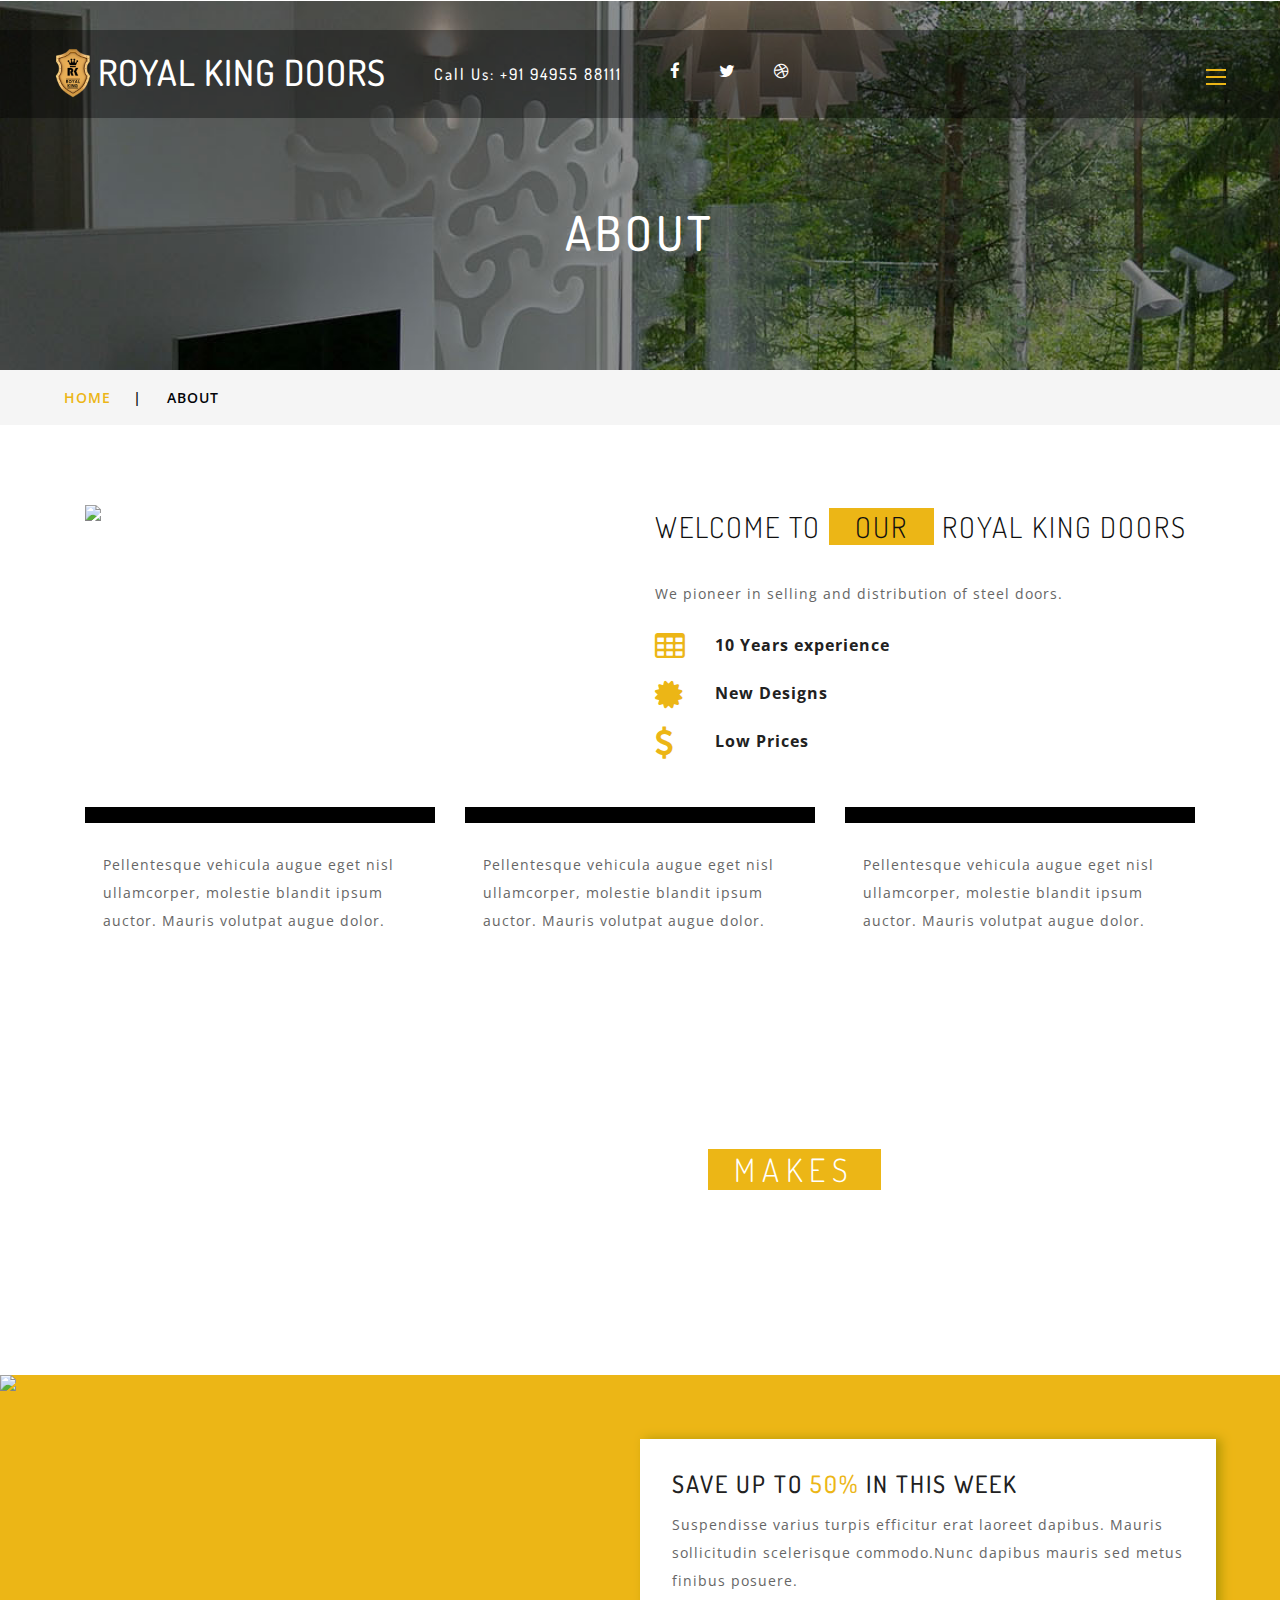
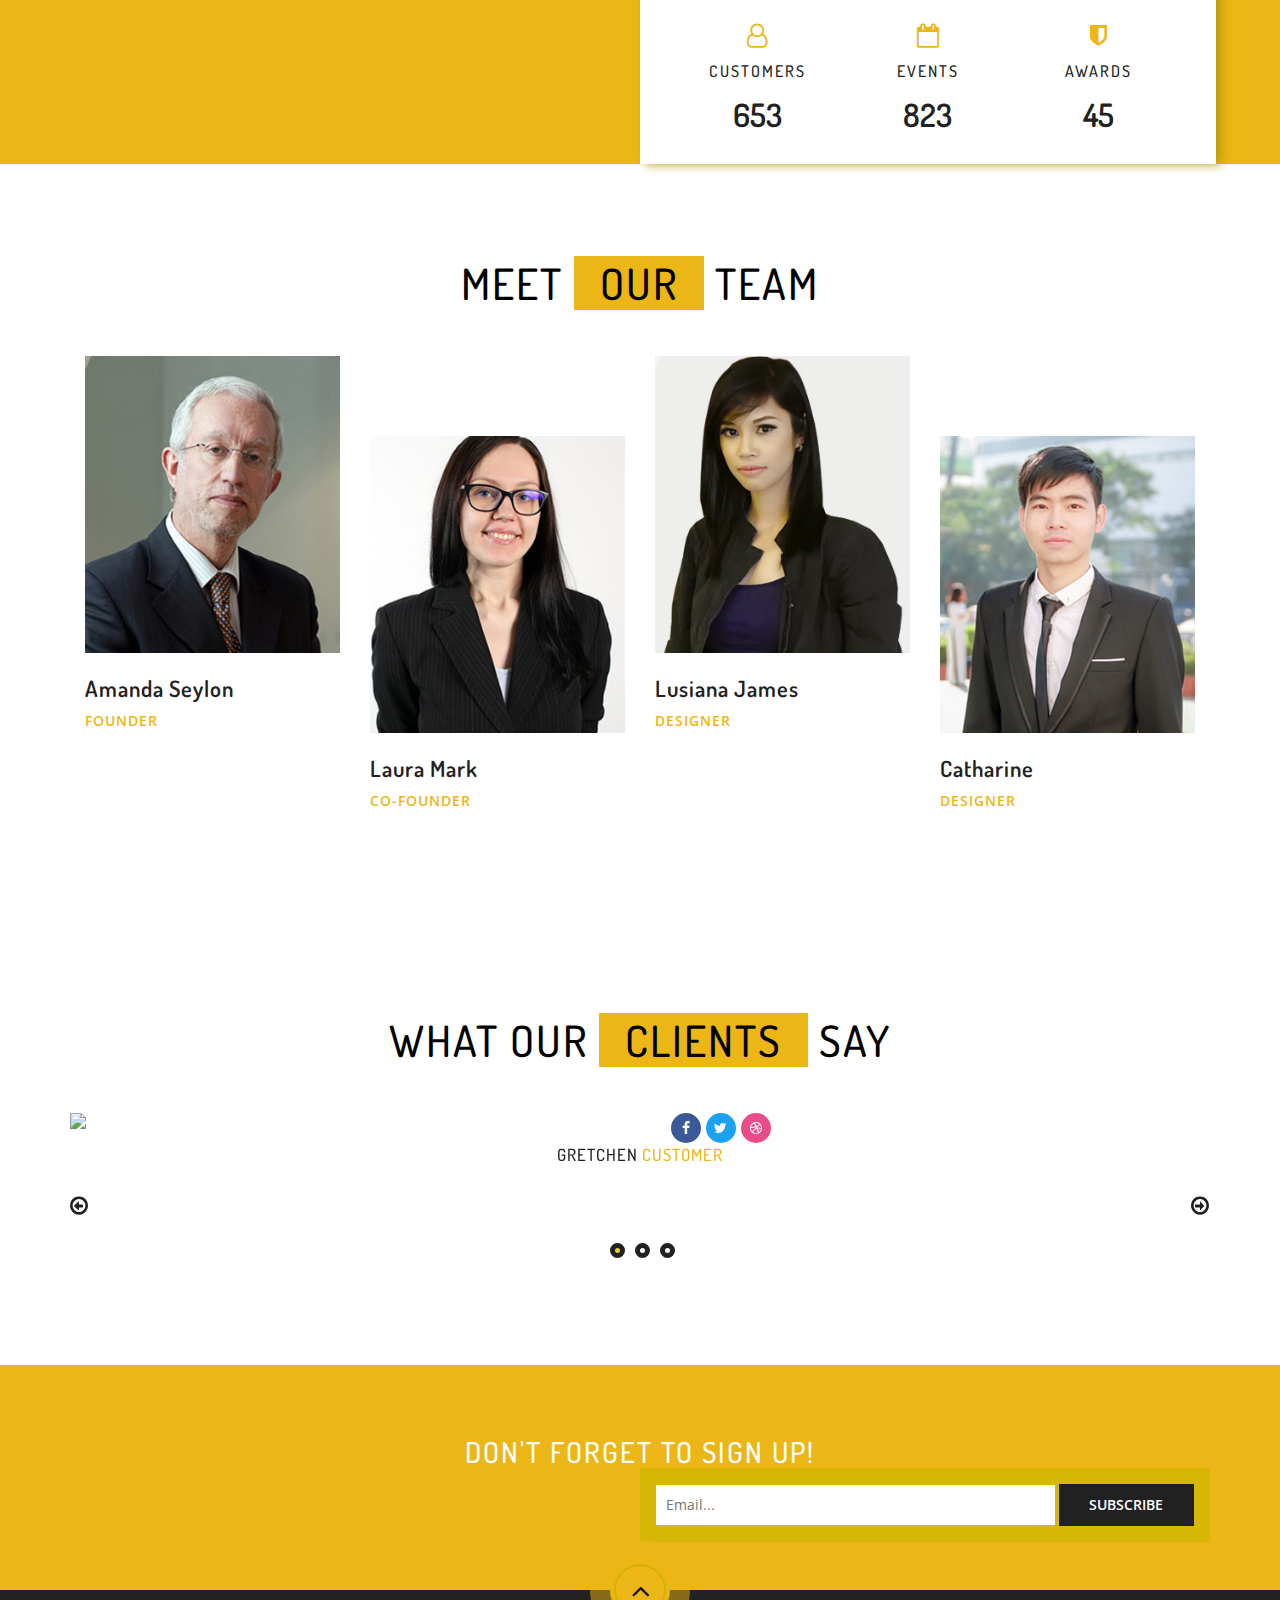
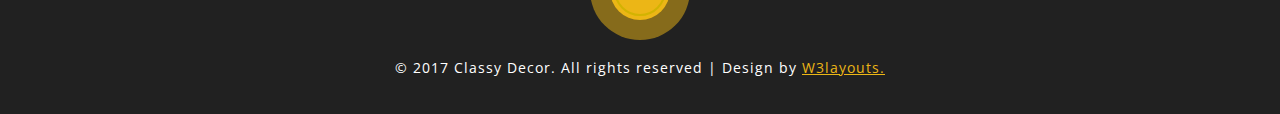
==== commit 7a485479: "added favicon to pages" ====
--- a/about.html
+++ b/about.html
@@ -8,12 +8,13 @@
 <html lang="en">
 
 <head>
-	<title>Classy Decor an Interior Category Bootstrap Responsive Website Template | About :: w3layouts</title>
+	<title>Royal King Doors | About</title>
 	<!-- custom-theme -->
 	<meta name="viewport" content="width=device-width, initial-scale=1">
 	<meta http-equiv="Content-Type" content="text/html; charset=utf-8" />
-	<meta name="keywords" content="Classy Decor Responsive web template, Bootstrap Web Templates, Flat Web Templates, Android Compatible web template, 
-Smartphone Compatible web template, free webdesigns for Nokia, Samsung, LG, SonyEricsson, Motorola web design" />
+	<link rel="shortcut icon" type="image/png" href="images/favicon.png"/>
+	<link rel="shortcut icon" type="image/png" href="http://royalkingdoors.com/images/favicon.png"/>
+	<meta name="keywords" content="Doors, Steel doors, Double doors, Doors, locks, Safety doors, Safety equipments" />
 	<script type="application/x-javascript">
 		addEventListener("load", function () {
 			setTimeout(hideURLbar, 0);
@@ -42,17 +43,16 @@
 		<div class="header-w3l inner">
 			<div class="header">
 				<div class="agileits_w3layouts_logo">
-					<h1><a href="index.html">Classy Decor</a></h1>
+					<h1><a href="index.html"><img class="logo" src='images/logo.png' />Royal King Doors</a></h1>
 				</div>
 				<div class="w3_agileits_header_text">
-					<h3>Call Us: 012 436 8088</h3>
+					<h3>Call Us: +91 94955 88111</h3>
 				</div>
 				<div class="agileinfo_social_icons">
 					<ul class="agileits_social_list">
 						<li><a href="#" class="w3_agile_facebook"><i class="fa fa-facebook" aria-hidden="true"></i></a></li>
 						<li><a href="#" class="agile_twitter"><i class="fa fa-twitter" aria-hidden="true"></i></a></li>
 						<li><a href="#" class="w3_agile_dribble"><i class="fa fa-dribbble" aria-hidden="true"></i></a></li>
-						<li><a href="#" class="w3_agile_vimeo"><i class="fa fa-vimeo" aria-hidden="true"></i></a></li>
 					</ul>
 				</div>
 				<div class="clearfix"> </div>
@@ -71,18 +71,8 @@
 						<nav class="menu menu--sebastian">
 							<ul id="m_nav_list" class="m_nav menu__list">
 								<li class="m_nav_item" id="m_nav_item_1"> <a href="index.html" class="link link--kumya"><i class="fa fa-home" aria-hidden="true"></i><span data-letters="Home">Home</span></a></li>
-								<li class="m_nav_item active" id="moble_nav_item_3"> <a href="about.html" class="link link--kumya"><i class="fa fa-info-circle" aria-hidden="true"></i><span data-letters="About">About</span></a></li>
 								<li class="m_nav_item" id="moble_nav_item_4"> <a href="gallery.html" class="link link--kumya"><i class="fa fa-picture-o" aria-hidden="true"></i><span data-letters="Gallery">Gallery</span></a></li>
-								<li class="m_nav_item dropdown" id="moble_nav_item_2">
-									<a href="#" class="dropdown-toggle link link--kumya" data-toggle="dropdown"><i class="fa fa-cog" aria-hidden="true"></i><span data-letters="Pages">Pages </span> <b class="fa fa-caret-down"></b> </a>
-
-									<ul class="dropdown-menu agile_short_dropdown">
-										<li><a href="icons.html">Web Icons</a></li>
-										<li><a href="typography.html">Typography</a></li>
-									</ul>
-								</li>
-
-								<li class="m_nav_item" id="moble_nav_item_6"> <a href="contact.html" class="link link--kumya"><i class="fa fa-envelope-o" aria-hidden="true"></i><span data-letters="Contact">Contact</span></a></li>
+								<li class="m_nav_item active" id="moble_nav_item_6"> <a href="contact.html" class="link link--kumya"><i class="fa fa-envelope-o" aria-hidden="true"></i><span data-letters="Contact">Contact</span></a></li>
 							</ul>
 						</nav>
 
@@ -119,10 +109,10 @@
 				</div>
 				<div class="col-md-6 w3l_banner_bottom_right">
 					<div class="agileits_w3layouts_heding two">
-						<h3>welcome to <span>Our</span> Classy Decor</h3>
-
-					</div>
-					<p>Praesent lobortis, ligula vitae scelerisque condimentum, risus orci lobortis nibh, at gravida justo magna in metus.</p>
+						<h3>welcome to <span>Our</span> ROYAL KING DOORS</h3>
+
+					</div>
+					<p>We pioneer in selling and distribution of steel doors.</p>
 					<ul>
 						<li><i class="fa fa-table" aria-hidden="true"></i>10 Years experience</li>
 						<li><i class="fa fa-certificate" aria-hidden="true"></i>New Designs</li>
